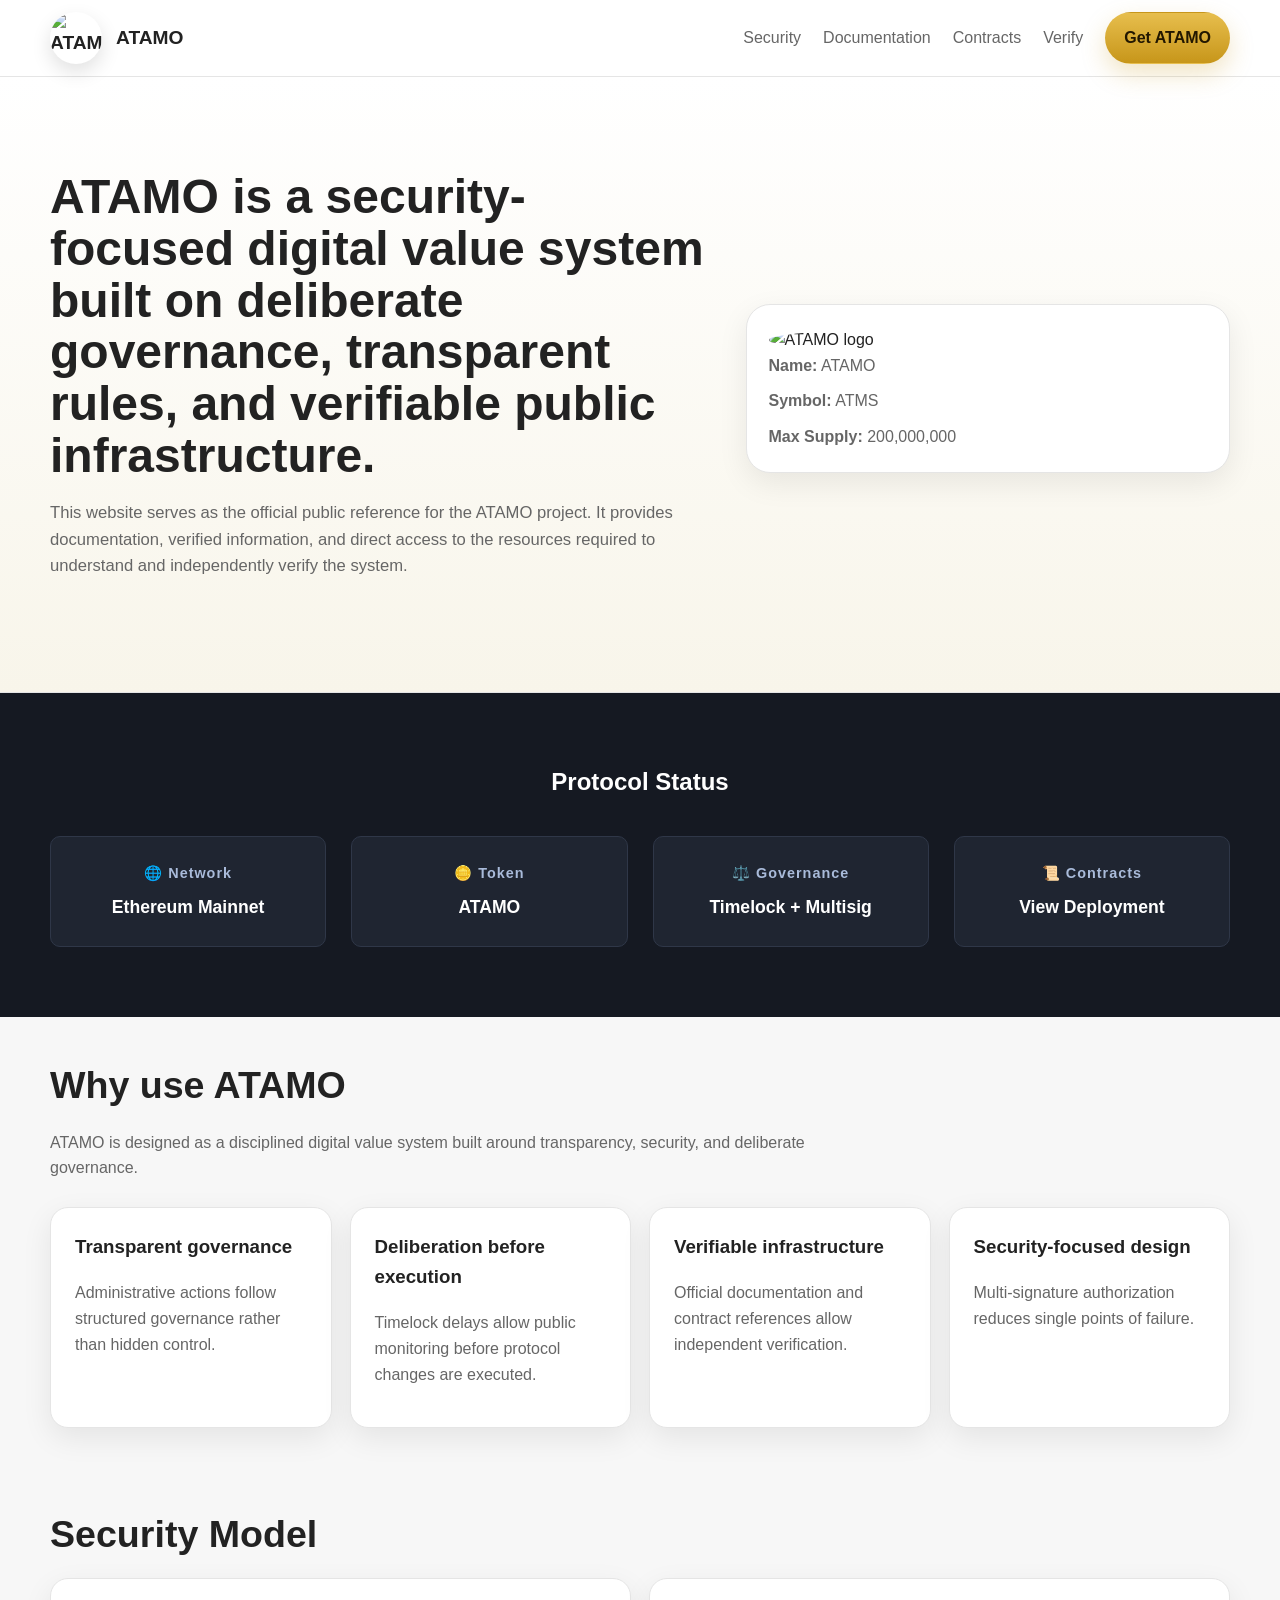
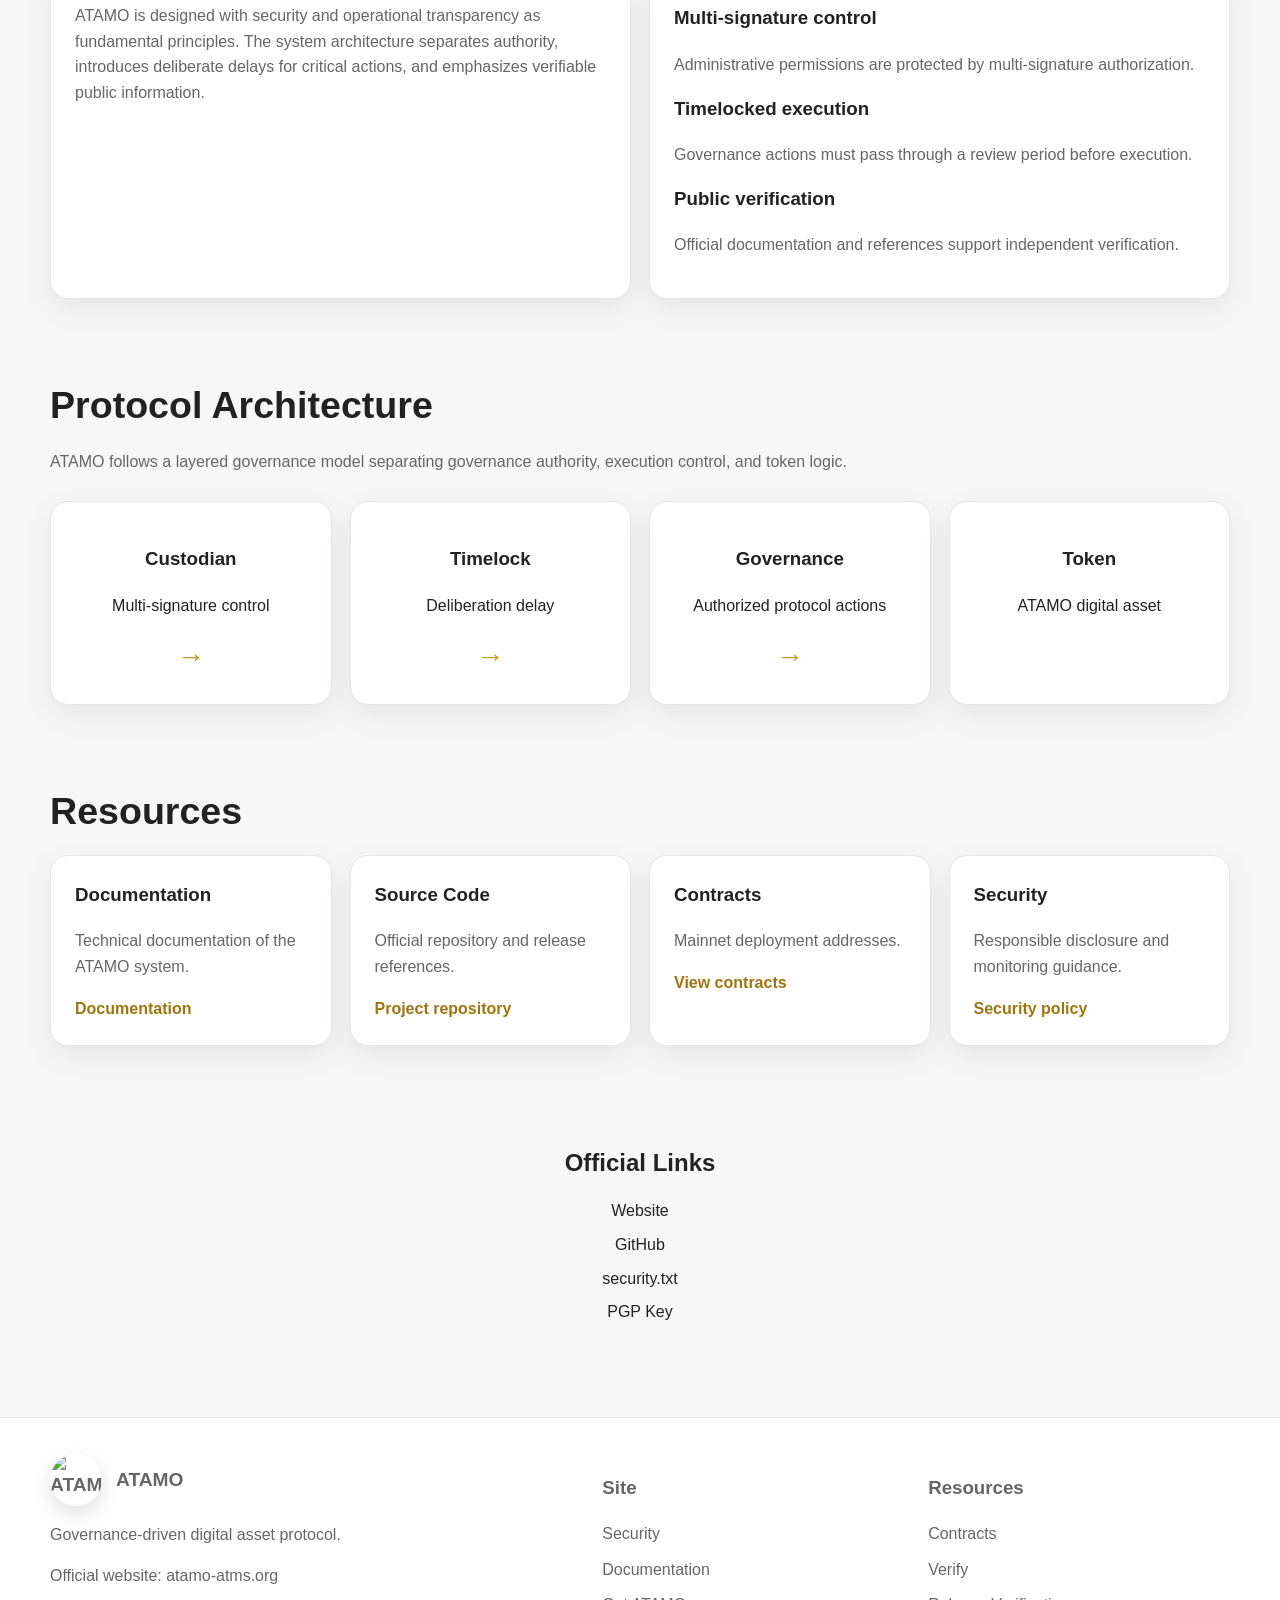
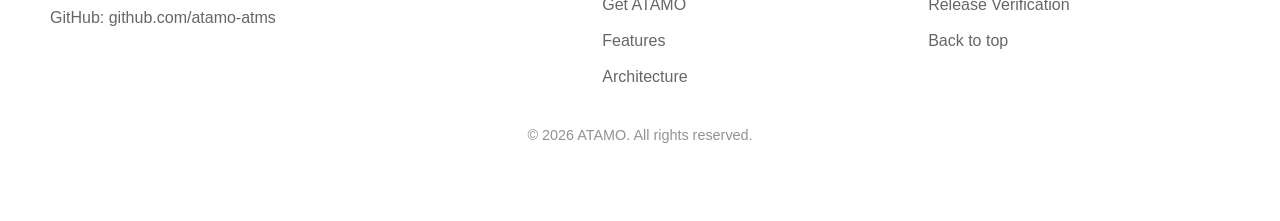
==== index.html @ f10fb877 "Update index.html" ====
<!DOCTYPE html>
<html lang="en">
<head>
  <meta charset="UTF-8">
  <meta name="viewport" content="width=device-width, initial-scale=1.0">
  <title>ATAMO | Peer-to-Peer Digital Value</title>
  <meta name="description" content="Official public reference website for the ATAMO project, including documentation, contracts, verification guidance, and security information.">
  <link rel="stylesheet" href="style.css">
</head>
<body id="top">

<header class="topbar">
  <div class="container nav">
    <a href="index.html" class="brand">
      <img src="logo.webP" alt="ATAMO logo">
      <span>ATAMO</span>
    </a>

    <nav class="nav-links">
      <a href="security.html">Security</a>
      <a href="documentation.html">Documentation</a>
      <a href="contracts.html">Contracts</a>
      <a href="verify.html">Verify</a>
      <a class="button button-primary" href="get-atamo.html">Get ATAMO</a>
    </nav>
  </div>
</header>

<main>

  <section class="hero">
    <div class="container hero-inner">

      <div>
        <h2>ATAMO is a security-focused digital value system built on deliberate governance, transparent rules, and verifiable public infrastructure.</h2>

        <p>
          This website serves as the official public reference for the ATAMO project. It provides documentation, verified information, and direct access to the resources required to understand and independently verify the system.
        </p>
      </div>

      <aside class="coin-panel">
        <img src="logo.webP" alt="ATAMO logo">
        <div class="coin-meta">
          <div><strong>Name:</strong> ATAMO</div>
          <div><strong>Symbol:</strong> ATMS</div>
          <div><strong>Max Supply:</strong> 200,000,000</div>
        </div>
      </aside>

    </div>
  </section>

  <section class="protocol-status">
    <div class="container">

      <h2>Protocol Status</h2>

      <div class="status-grid">
        <div class="status-item">
          <strong>🌐 Network</strong>
          <p>Ethereum Mainnet</p>
        </div>

        <div class="status-item">
          <strong>🪙 Token</strong>
          <p>ATAMO</p>
        </div>

        <div class="status-item">
          <strong>⚖️ Governance</strong>
          <p>Timelock + Multisig</p>
        </div>

        <div class="status-item">
          <strong>📜 Contracts</strong>
          <p><a href="contracts.html">View Deployment</a></p>
        </div>
      </div>

    </div>
  </section>

  <section id="features">
    <div class="container">

      <h2 class="section-title">Why use ATAMO</h2>

      <p class="section-sub">
        ATAMO is designed as a disciplined digital value system built around transparency, security, and deliberate governance.
      </p>

      <div class="feature-grid">

        <div class="card">
          <h3>Transparent governance</h3>
          <p>Administrative actions follow structured governance rather than hidden control.</p>
        </div>

        <div class="card">
          <h3>Deliberation before execution</h3>
          <p>Timelock delays allow public monitoring before protocol changes are executed.</p>
        </div>

        <div class="card">
          <h3>Verifiable infrastructure</h3>
          <p>Official documentation and contract references allow independent verification.</p>
        </div>

        <div class="card">
          <h3>Security-focused design</h3>
          <p>Multi-signature authorization reduces single points of failure.</p>
        </div>

      </div>

    </div>
  </section>

  <section id="security">
    <div class="container">

      <h2 class="section-title">Security Model</h2>

      <div class="split">

        <div class="card">
          <p class="section-sub">
            ATAMO is designed with security and operational transparency as fundamental principles. The system architecture separates authority, introduces deliberate delays for critical actions, and emphasizes verifiable public information.
          </p>
        </div>

        <div class="card">
          <h3>Multi-signature control</h3>
          <p>Administrative permissions are protected by multi-signature authorization.</p>

          <h3>Timelocked execution</h3>
          <p>Governance actions must pass through a review period before execution.</p>

          <h3>Public verification</h3>
          <p>Official documentation and references support independent verification.</p>
        </div>

      </div>

    </div>
  </section>

  <section id="architecture">
    <div class="container">

      <h2 class="section-title">Protocol Architecture</h2>

      <p class="section-sub">
        ATAMO follows a layered governance model separating governance authority, execution control, and token logic.
      </p>

      <div class="architecture">

        <div class="arch-box">
          <h3>Custodian</h3>
          <p>Multi-signature control</p>
          <div class="arrow">→</div>
        </div>

        <div class="arch-box">
          <h3>Timelock</h3>
          <p>Deliberation delay</p>
          <div class="arrow">→</div>
        </div>

        <div class="arch-box">
          <h3>Governance</h3>
          <p>Authorized protocol actions</p>
          <div class="arrow">→</div>
        </div>

        <div class="arch-box">
          <h3>Token</h3>
          <p>ATAMO digital asset</p>
        </div>

      </div>

    </div>
  </section>

  <section id="resources">
    <div class="container">

      <h2 class="section-title">Resources</h2>

      <div class="resources">

        <div class="card">
          <h3>Documentation</h3>
          <p>Technical documentation of the ATAMO system.</p>
          <a class="resource-link" href="documentation.html">Documentation</a>
        </div>

        <div class="card">
          <h3>Source Code</h3>
          <p>Official repository and release references.</p>
          <a class="resource-link" href="https://github.com/atamo-atms/atamo-project" target="_blank" rel="noopener noreferrer">Project repository</a>
        </div>

        <div class="card">
          <h3>Contracts</h3>
          <p>Mainnet deployment addresses.</p>
          <a class="resource-link" href="contracts.html">View contracts</a>
        </div>

        <div class="card">
          <h3>Security</h3>
          <p>Responsible disclosure and monitoring guidance.</p>
          <a class="resource-link" href="security.html">Security policy</a>
        </div>

      </div>

    </div>
  </section>

</main>

<section class="official-links">
  <div class="container">
    <h2>Official Links</h2>
    <ul>
      <li><a href="https://atamo-atms.org">Website</a></li>
      <li><a href="https://github.com/atamo-atms">GitHub</a></li>
      <li><a href="/.well-known/security.txt">security.txt</a></li>
      <li><a href="/.well-known/pgp-key.txt">PGP Key</a></li>
    </ul>
  </div>
</section>

<footer>
  <div class="container footer-grid">

    <div>
      <div class="brand">
        <img src="logo.webP" alt="ATAMO logo">
        <span>ATAMO</span>
      </div>

      <p>Governance-driven digital asset protocol.</p>

      <p>
        Official website:
        <a href="https://atamo-atms.org">atamo-atms.org</a>
      </p>

      <p>
        GitHub:
        <a href="https://github.com/atamo-atms">github.com/atamo-atms</a>
      </p>
    </div>

    <div>
      <h3>Site</h3>
      <div class="footer-links">
        <a href="#security">Security</a>
        <a href="documentation.html">Documentation</a>
        <a href="get-atamo.html">Get ATAMO</a>
        <a href="#features">Features</a>
        <a href="#architecture">Architecture</a>
      </div>
    </div>

    <div>
      <h3>Resources</h3>
      <div class="footer-links">
        <a href="contracts.html">Contracts</a>
        <a href="verify.html">Verify</a>
		<a href="release-verification.html">Release Verification</a>
        <a href="#top">Back to top</a>
      </div>
    </div>

  </div>

  <div class="footer-bottom">
    <p>© 2026 ATAMO. All rights reserved.</p>
  </div>
</footer>

</body>
</html>
---- style.css ----
:root{
  --bg:#f7f7f7;
  --surface:#ffffff;
  --surface-soft:#fcfaf3;
  --text:#222;
  --muted:#666;
  --line:#e5e5e5;
  --gold:#c7961a;
  --gold-dark:#9d7410;
  --gold-soft:#fff7df;
  --shadow:0 10px 30px rgba(0,0,0,0.08);
  --radius:18px;
  --max:1180px;
}

*{box-sizing:border-box}

html{
  scroll-behavior:smooth;
  scroll-padding-top:60px;
}

section[id]{
  scroll-margin-top:60px;
}

body{
  margin:0;
  font-family:Arial,Helvetica,sans-serif;
  background:var(--bg);
  color:var(--text);
  line-height:1.6;
}

a{text-decoration:none;color:inherit}
img{max-width:100%;display:block}

.container{
  width:min(100% - 32px,var(--max));
  margin:0 auto;
}

.topbar{
  background:#fff;
  border-bottom:1px solid var(--line);
  position:sticky;
  top:0;
  z-index:50;
}

.nav{
  min-height:76px;
  display:flex;
  align-items:center;
  justify-content:space-between;
  gap:24px;
}

.brand{
  display:flex;
  align-items:center;
  gap:14px;
  font-weight:700;
  font-size:1.2rem;
}

.brand img{
  width:52px;
  height:52px;
  border-radius:50%;
  object-fit:cover;
  box-shadow:0 8px 20px rgba(0,0,0,0.12);
  background:#fff;
}

.nav-links{
  display:flex;
  align-items:center;
  gap:22px;
  flex-wrap:wrap;
  color:var(--muted);
}

.nav-links a:hover{
  color:var(--gold-dark);
}

.button{
  display:inline-flex;
  align-items:center;
  justify-content:center;
  padding:12px 18px;
  border-radius:999px;
  font-weight:700;
  border:1px solid transparent;
}

.button-primary{
  background:linear-gradient(180deg,#e7be4d,var(--gold));
  color:#221700;
  box-shadow:0 10px 24px rgba(199,150,26,0.25);
}

.button-secondary{
  background:#fff;
  border:1px solid #d8d8d8;
  color:#333;
}

.hero{
  background:linear-gradient(180deg,#fff 0%,#f8f5ea 100%);
  border-bottom:1px solid var(--line);
}

.hero-inner{
  padding:56px 0 48px;
  display:grid;
  grid-template-columns:1.15fr 0.85fr;
  gap:40px;
  align-items:center;
}

.hero h1,
.hero h2{
  font-size:clamp(2rem,4vw,3rem);
  line-height:1.08;
  margin:0 0 18px;
}

.hero p{
  margin:0 0 26px;
  color:var(--muted);
  font-size:1.04rem;
}

.hero-actions{
  display:flex;
  gap:14px;
  flex-wrap:wrap;
}

.protocol-status{
  padding:70px 20px;
  background:#151922;
  text-align:center;
  color:#e8eefc;
}

.protocol-status h2{
  margin:0 0 10px;
  color:#ffffff;
}

.status-grid{
  display:grid;
  grid-template-columns:repeat(auto-fit,minmax(200px,1fr));
  gap:25px;
  margin-top:35px;
}

.status-item{
  padding:25px;
  background:#1f2531;
  border-radius:10px;
  border:1px solid #2f3748;
  transition:transform 0.2s ease;
}

.status-item strong{
  display:block;
  font-size:0.9rem;
  letter-spacing:1px;
  color:#a9bbda;
  margin-bottom:8px;
}

.status-item p{
  font-size:1.1rem;
  font-weight:600;
  color:#ffffff;
  margin:0;
}

.status-item a{
  color:#ffffff;
}

.status-item:hover{
  transform:translateY(-4px);
}

.coin-panel{
  background:var(--surface);
  border:1px solid var(--line);
  border-radius:24px;
  box-shadow:var(--shadow);
  padding:22px;
}

.coin-panel img{
  margin:auto;
  border-radius:50%;
}

.coin-meta{
  display:grid;
  gap:10px;
  color:var(--muted);
}

.page-hero{
  background:linear-gradient(180deg,#fff 0%,#f8f5ea 100%);
  border-bottom:1px solid var(--line);
}

.page-hero-inner{
  padding:52px 0 42px;
}

.eyebrow{
  display:inline-block;
  margin-bottom:12px;
  padding:6px 12px;
  background:var(--gold-soft);
  color:var(--gold-dark);
  border:1px solid #f0dd99;
  border-radius:999px;
  font-size:.9rem;
  font-weight:700;
}

.page-hero h1{
  font-size:clamp(2rem,4vw,3.2rem);
  line-height:1.08;
  margin:0 0 12px;
}

.page-hero p{
  margin:0;
  color:var(--muted);
  max-width:830px;
  font-size:1.04rem;
}

main section{
  padding:38px 0;
}

.section-title{
  font-size:clamp(1.55rem,3vw,2.35rem);
  margin:0 0 14px;
}

.section-sub{
  color:var(--muted);
  max-width:820px;
  margin:0 0 26px;
}

.grid{
  display:grid;
  gap:18px;
}

.grid-2{grid-template-columns:repeat(2,1fr)}
.grid-3{grid-template-columns:repeat(3,1fr)}
.grid-4{grid-template-columns:repeat(4,1fr)}

.feature-grid{
  display:grid;
  grid-template-columns:repeat(4,1fr);
  gap:18px;
}

.split{
  display:grid;
  grid-template-columns:1fr 1fr;
  gap:18px;
}

.resources{
  display:grid;
  grid-template-columns:repeat(4,1fr);
  gap:18px;
}

.resource-link{
  color:var(--gold-dark);
  font-weight:700;
}

.architecture{
  display:grid;
  grid-template-columns:repeat(4,1fr);
  gap:18px;
}

.arch-box{
  text-align:center;
  background:var(--surface);
  border:1px solid var(--line);
  padding:24px;
  border-radius:var(--radius);
  box-shadow:var(--shadow);
}

.arrow{
  text-align:center;
  font-size:28px;
  color:var(--gold);
  margin-top:10px;
}

.card{
  background:var(--surface);
  border:1px solid var(--line);
  border-radius:var(--radius);
  padding:24px;
  box-shadow:var(--shadow);
}

.card h2,
.card h3{
  margin-top:0;
}

.card p,
.card li{
  color:var(--muted);
}

.card ul{
  margin:0;
  padding-left:18px;
}

.kv{
  display:grid;
  gap:12px;
}

.kv-row{
  display:flex;
  justify-content:space-between;
  align-items:flex-start;
  gap:18px;
  padding:12px 0;
  border-bottom:1px solid var(--line);
}

.kv-row:last-child{
  border-bottom:0;
}

.code{
  font-family:Consolas,Monaco,monospace;
  background:#f1f1f1;
  border:1px solid #ddd;
  border-radius:8px;
  padding:3px 8px;
  color:#333;
  word-break:break-all;
}

.ref-link{
  color:var(--gold-dark);
  font-weight:700;
  text-decoration:none;
  word-break:break-all;
}

.ref-link:hover{
  text-decoration:underline;
}

.address-block{
  display:flex;
  flex-direction:column;
  gap:6px;
  align-items:flex-end;
  text-align:right;
}

.address-block .code{
  white-space:normal;
  overflow-wrap:anywhere;
}

.token-box{
  display:grid;
  gap:12px;
}

.token-row{
  display:flex;
  justify-content:space-between;
  align-items:flex-start;
  gap:18px;
  padding:12px 0;
  border-bottom:1px solid var(--line);
}

.token-row:last-child{
  border-bottom:0;
}

.token-value{
  text-align:right;
  max-width:62%;
  word-break:break-all;
}

.action-grid{
  display:grid;
  grid-template-columns:repeat(3,1fr);
  gap:18px;
}

.cta-row{
  display:flex;
  gap:14px;
  flex-wrap:wrap;
  margin-top:18px;
}

.warning-list{
  margin:0;
  padding-left:18px;
}

.warning-list li{
  margin-bottom:10px;
  color:var(--muted);
}

.notice{
  border-left:4px solid var(--gold);
  padding:14px 16px;
  background:var(--surface-soft);
  border-radius:12px;
  color:var(--muted);
}

.verify-panels{
  margin-bottom:24px;
}

.verify-panels .card ul{
  margin:0;
  padding-left:18px;
}

.verify-panels .card li{
  margin-bottom:10px;
}

.steps{
  display:grid;
  gap:16px;
  margin-top:24px;
}

.step{
  background:var(--surface);
  border:1px solid var(--line);
  border-radius:16px;
  padding:20px;
  box-shadow:var(--shadow);
}

.step strong{
  display:block;
  margin-bottom:8px;
  color:var(--text);
}

.official-links{
  padding:60px 20px;
  text-align:center;
}

.official-links h2{
  margin:0 0 16px;
}

.official-links ul{
  list-style:none;
  padding:0;
  margin:0;
}

.official-links li{
  margin:8px 0;
}

footer{
  padding:36px 0 60px;
  border-top:1px solid var(--line);
  background:#fff;
  color:var(--muted);
  margin-top:24px;
}

.footer-grid{
  display:grid;
  grid-template-columns:1.4fr .8fr .8fr;
  gap:24px;
}

.footer-links{
  display:grid;
  gap:10px;
}

.footer-bottom{
  text-align:center;
  padding-top:20px;
  font-size:0.9rem;
  opacity:0.7;
}

.small{
  font-size:.95rem;
}

@media (max-width:980px){
  .hero-inner,
  .feature-grid,
  .resources,
  .architecture,
  .grid-4,.grid-3,.grid-2,
  .split,
  .footer-grid,
  .action-grid{
    grid-template-columns:1fr 1fr;
  }
}

@media (max-width:760px){
  .nav{
    flex-direction:column;
    align-items:flex-start;
    padding:14px 0;
  }

  .nav-links{
    width:100%;
    justify-content:space-between;
  }

  .hero-inner,
  .feature-grid,
  .resources,
  .architecture,
  .grid-4,.grid-3,.grid-2,
  .split,
  .footer-grid,
  .action-grid{
    grid-template-columns:1fr;
  }

  .page-hero-inner{
    padding:38px 0 32px;
  }

  .hero-inner{
    padding:38px 0 32px;
  }

  .address-block,
  .token-value{
    align-items:flex-start;
    text-align:left;
    max-width:100%;
  }

  .token-row{
    flex-direction:column;
    gap:8px;
  }
}
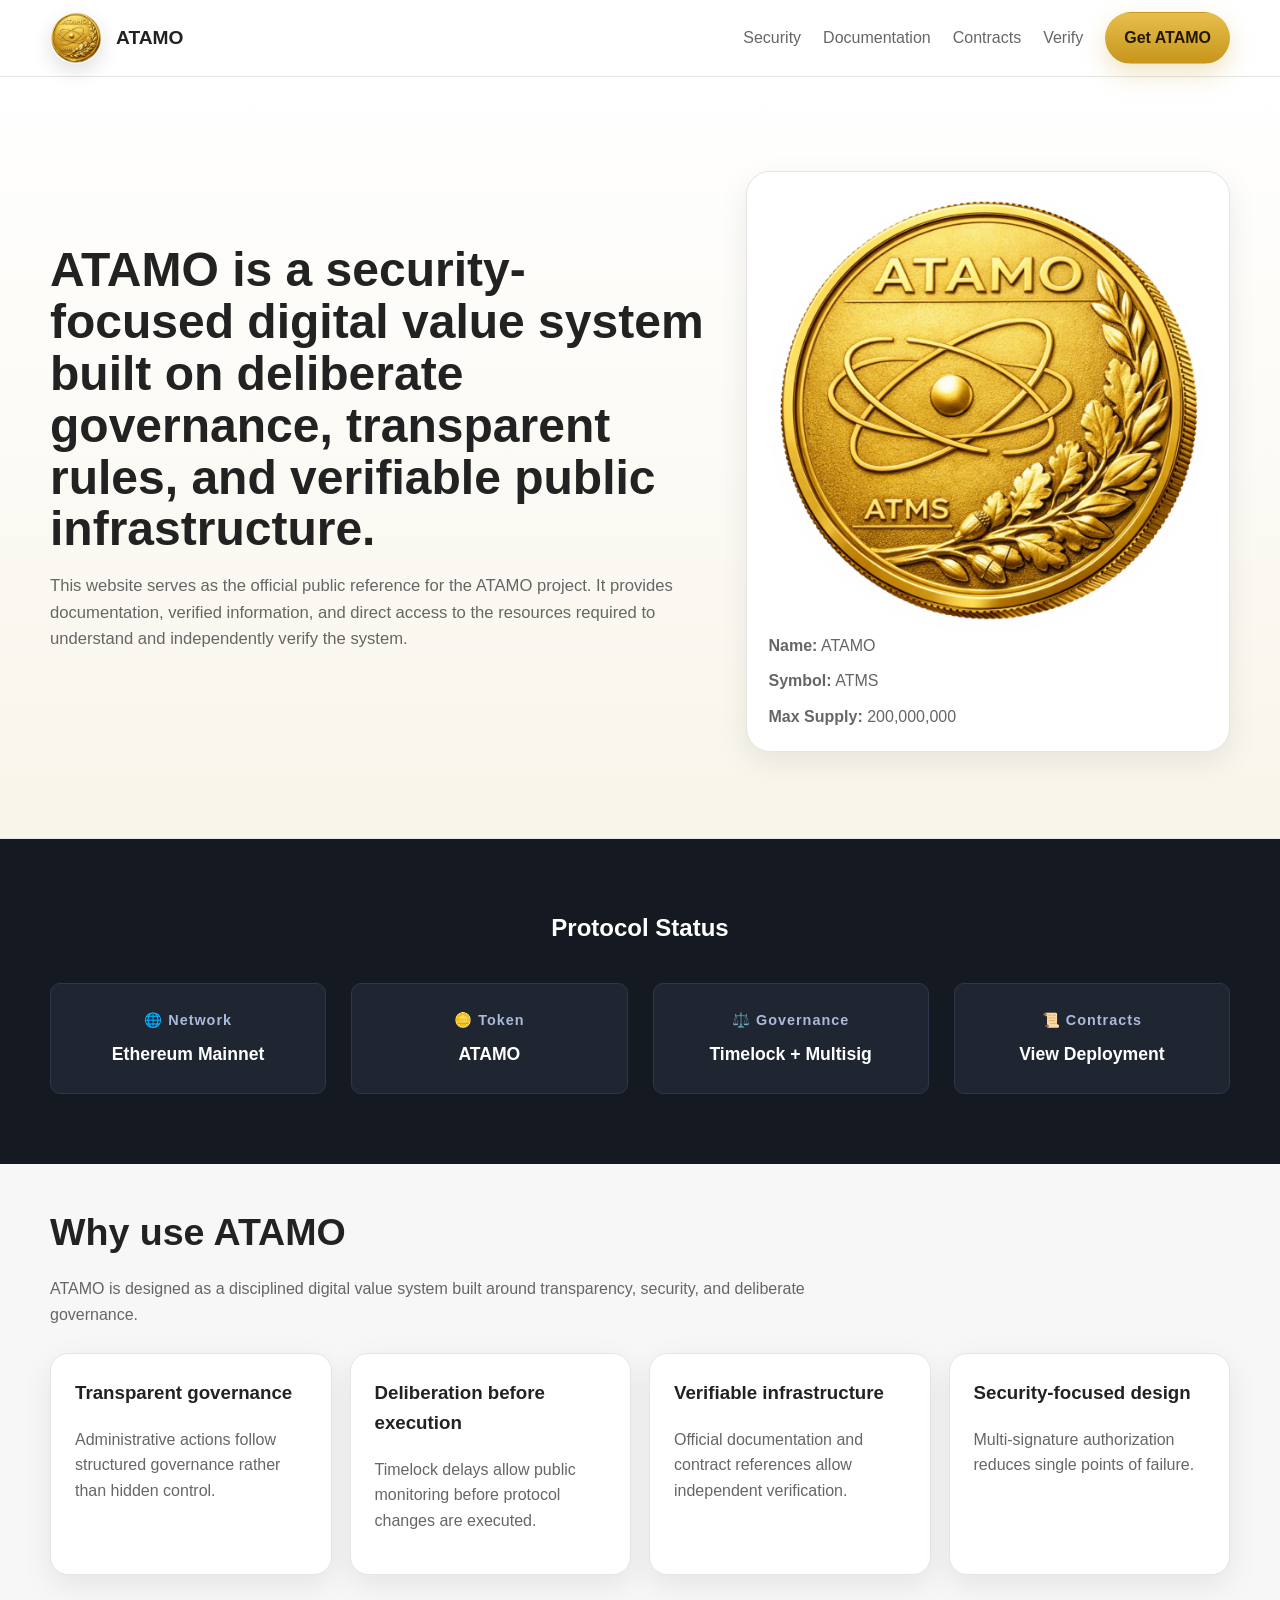
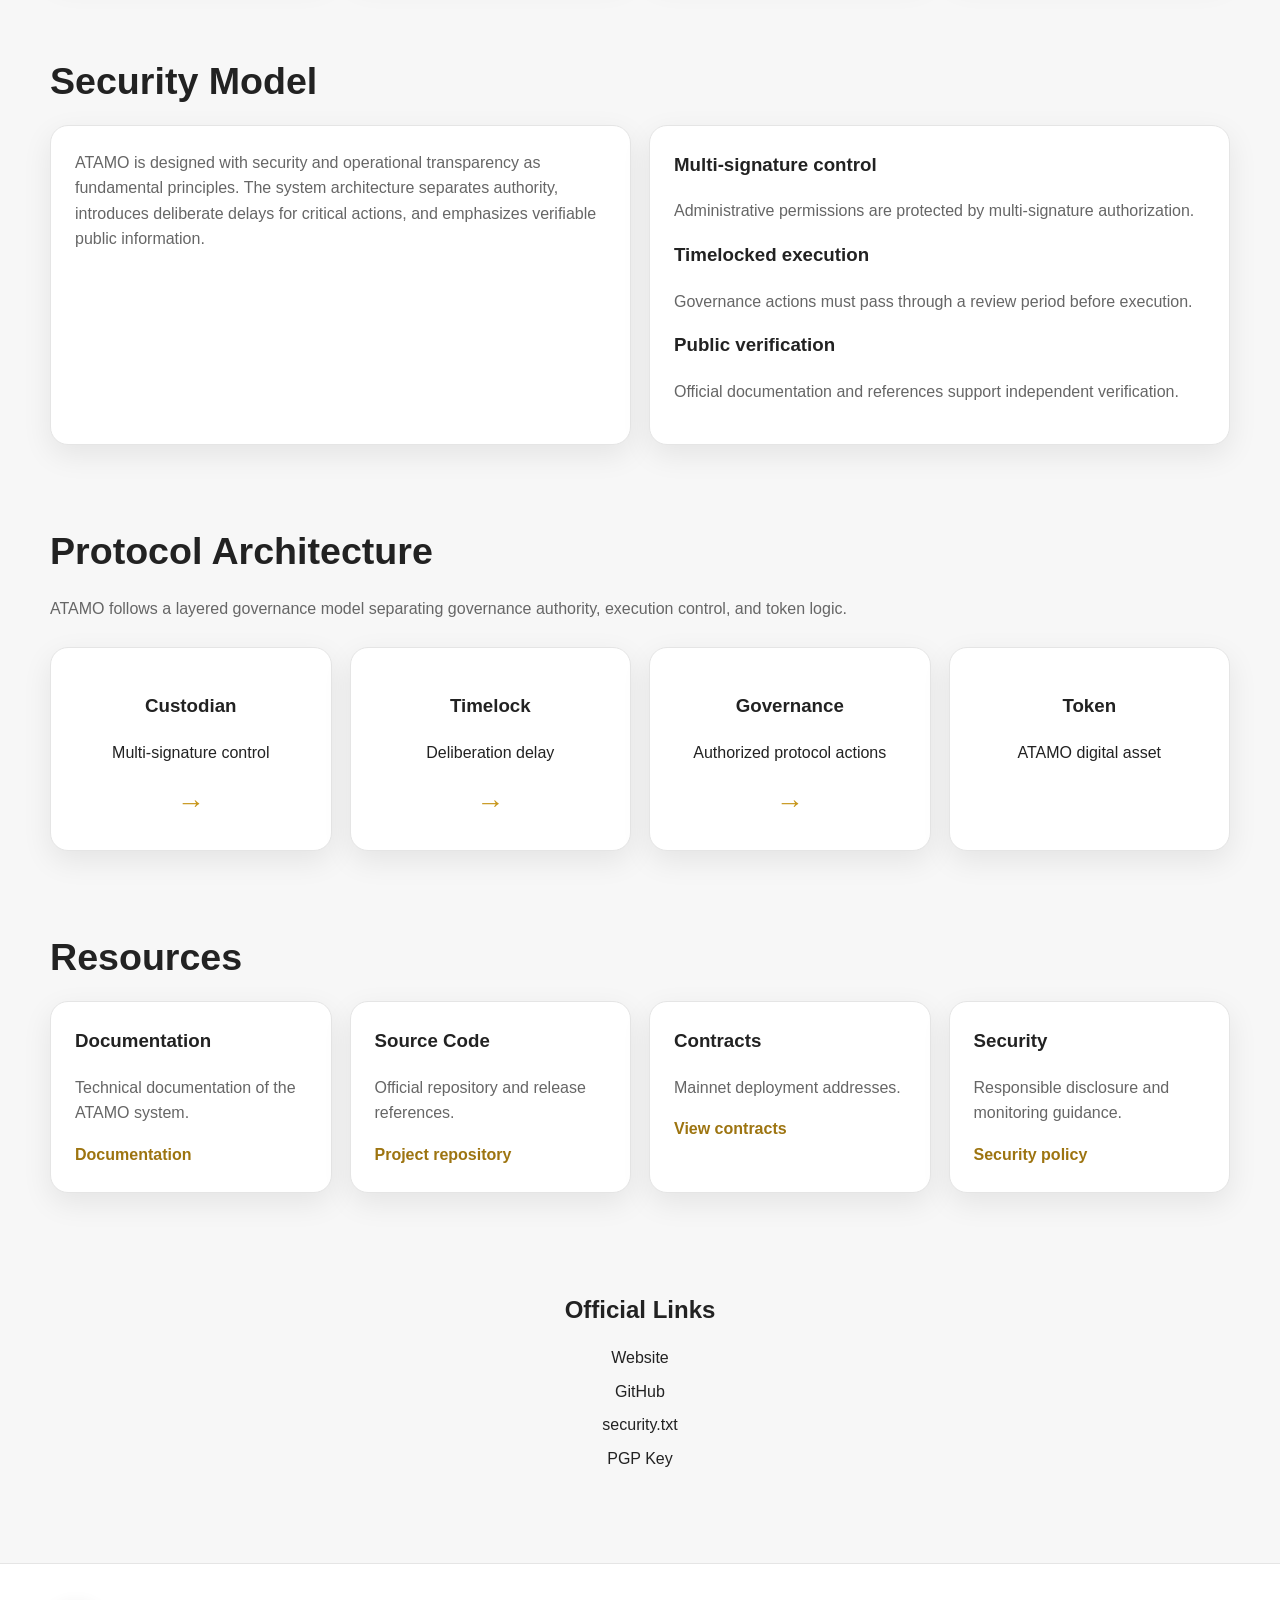
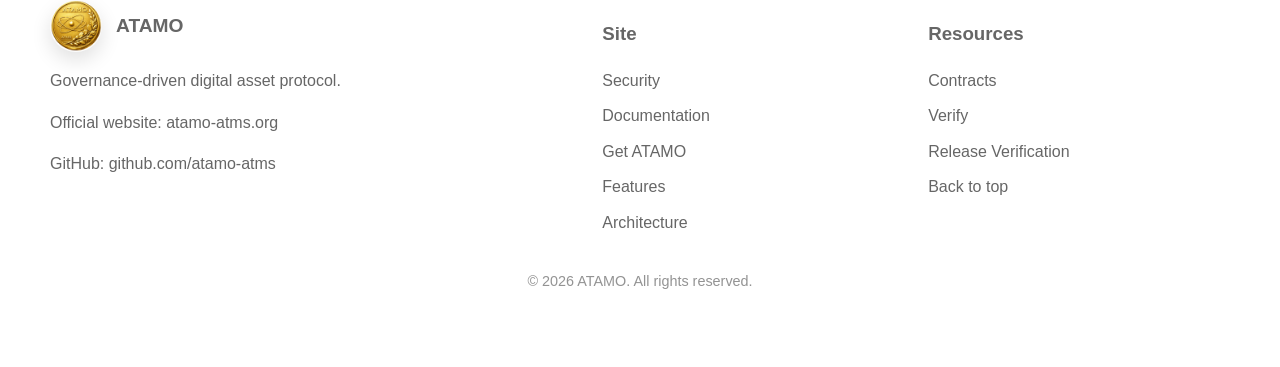
==== commit 8bbc4a84: "Update index.html" ====
--- a/index.html
+++ b/index.html
@@ -12,7 +12,7 @@
 <header class="topbar">
   <div class="container nav">
     <a href="index.html" class="brand">
-      <img src="logo.webP" alt="ATAMO logo">
+      <img src="logo.webp" alt="ATAMO logo">
       <span>ATAMO</span>
     </a>
 
@@ -40,7 +40,7 @@
       </div>
 
       <aside class="coin-panel">
-        <img src="logo.webP" alt="ATAMO logo">
+        <img src="logo.webp" alt="ATAMO logo">
         <div class="coin-meta">
           <div><strong>Name:</strong> ATAMO</div>
           <div><strong>Symbol:</strong> ATMS</div>
@@ -240,7 +240,7 @@
 
     <div>
       <div class="brand">
-        <img src="logo.webP" alt="ATAMO logo">
+        <img src="logo.webp" alt="ATAMO logo">
         <span>ATAMO</span>
       </div>
 
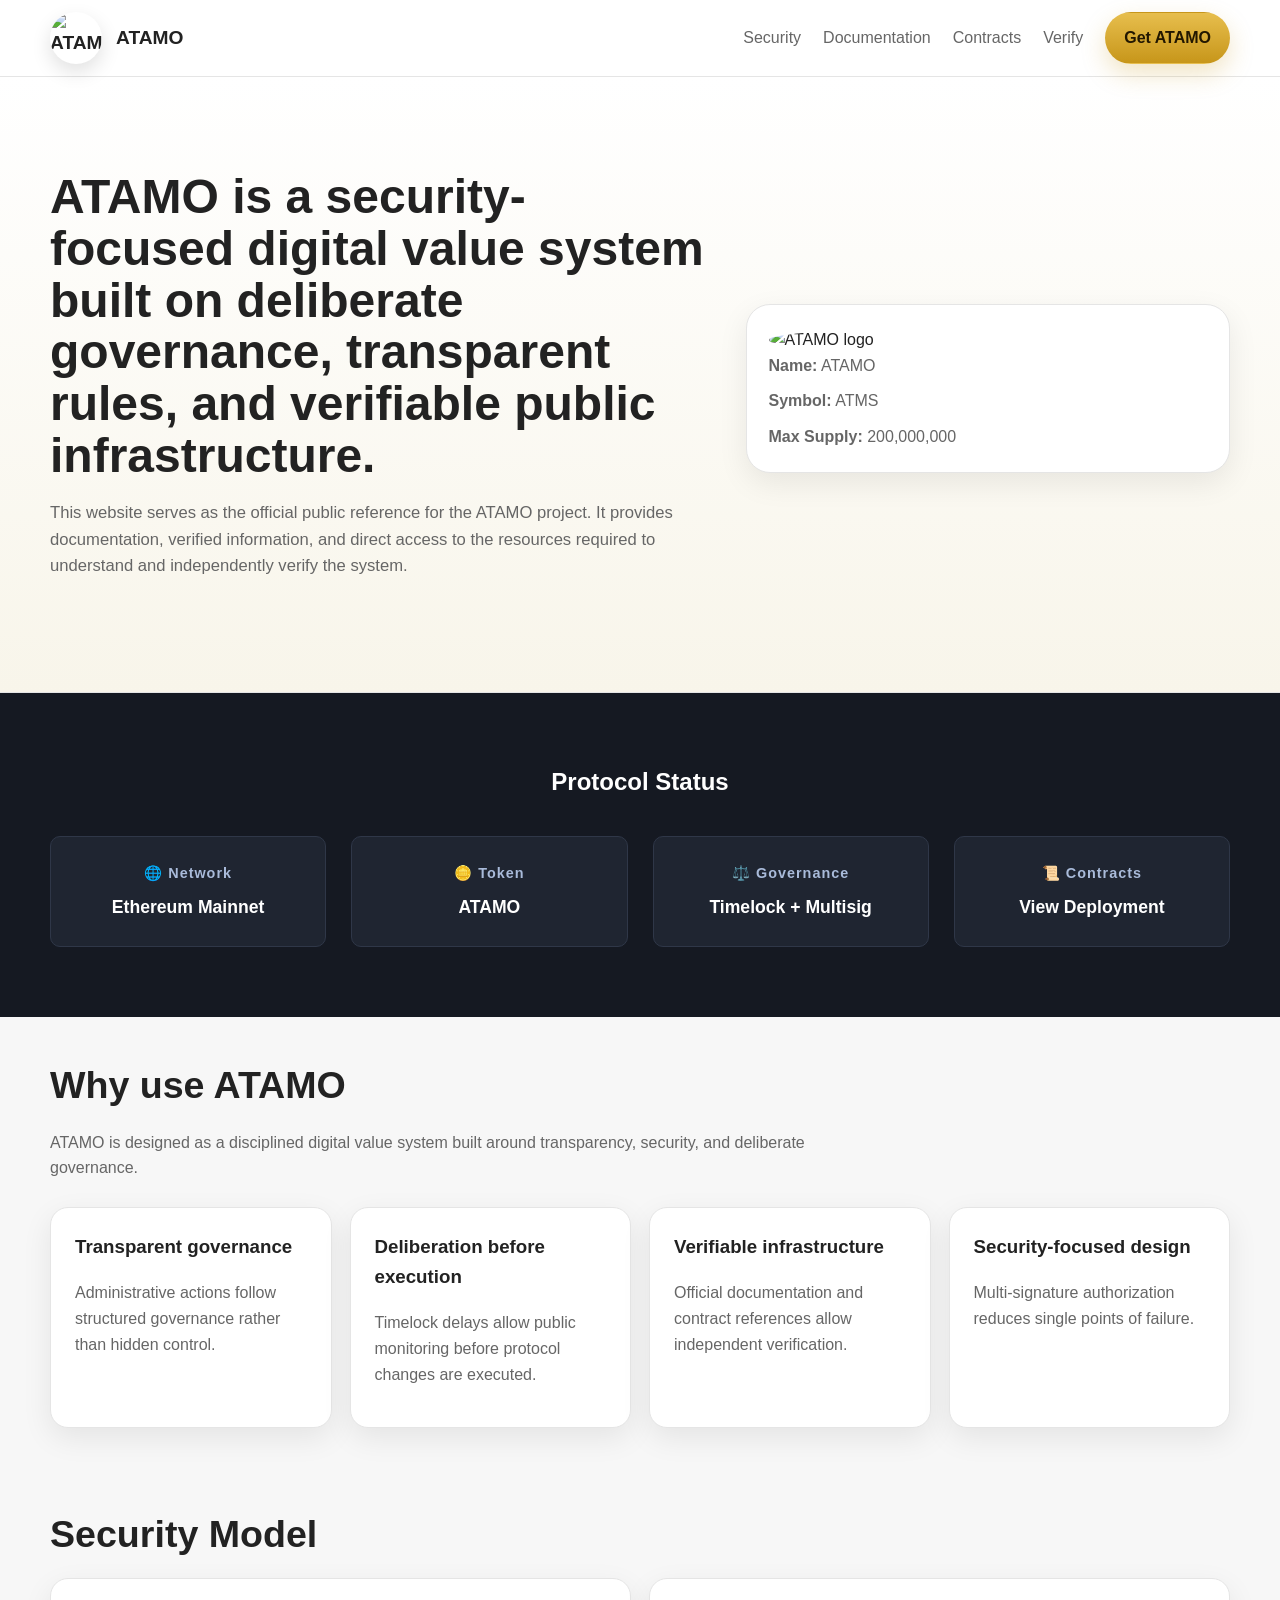
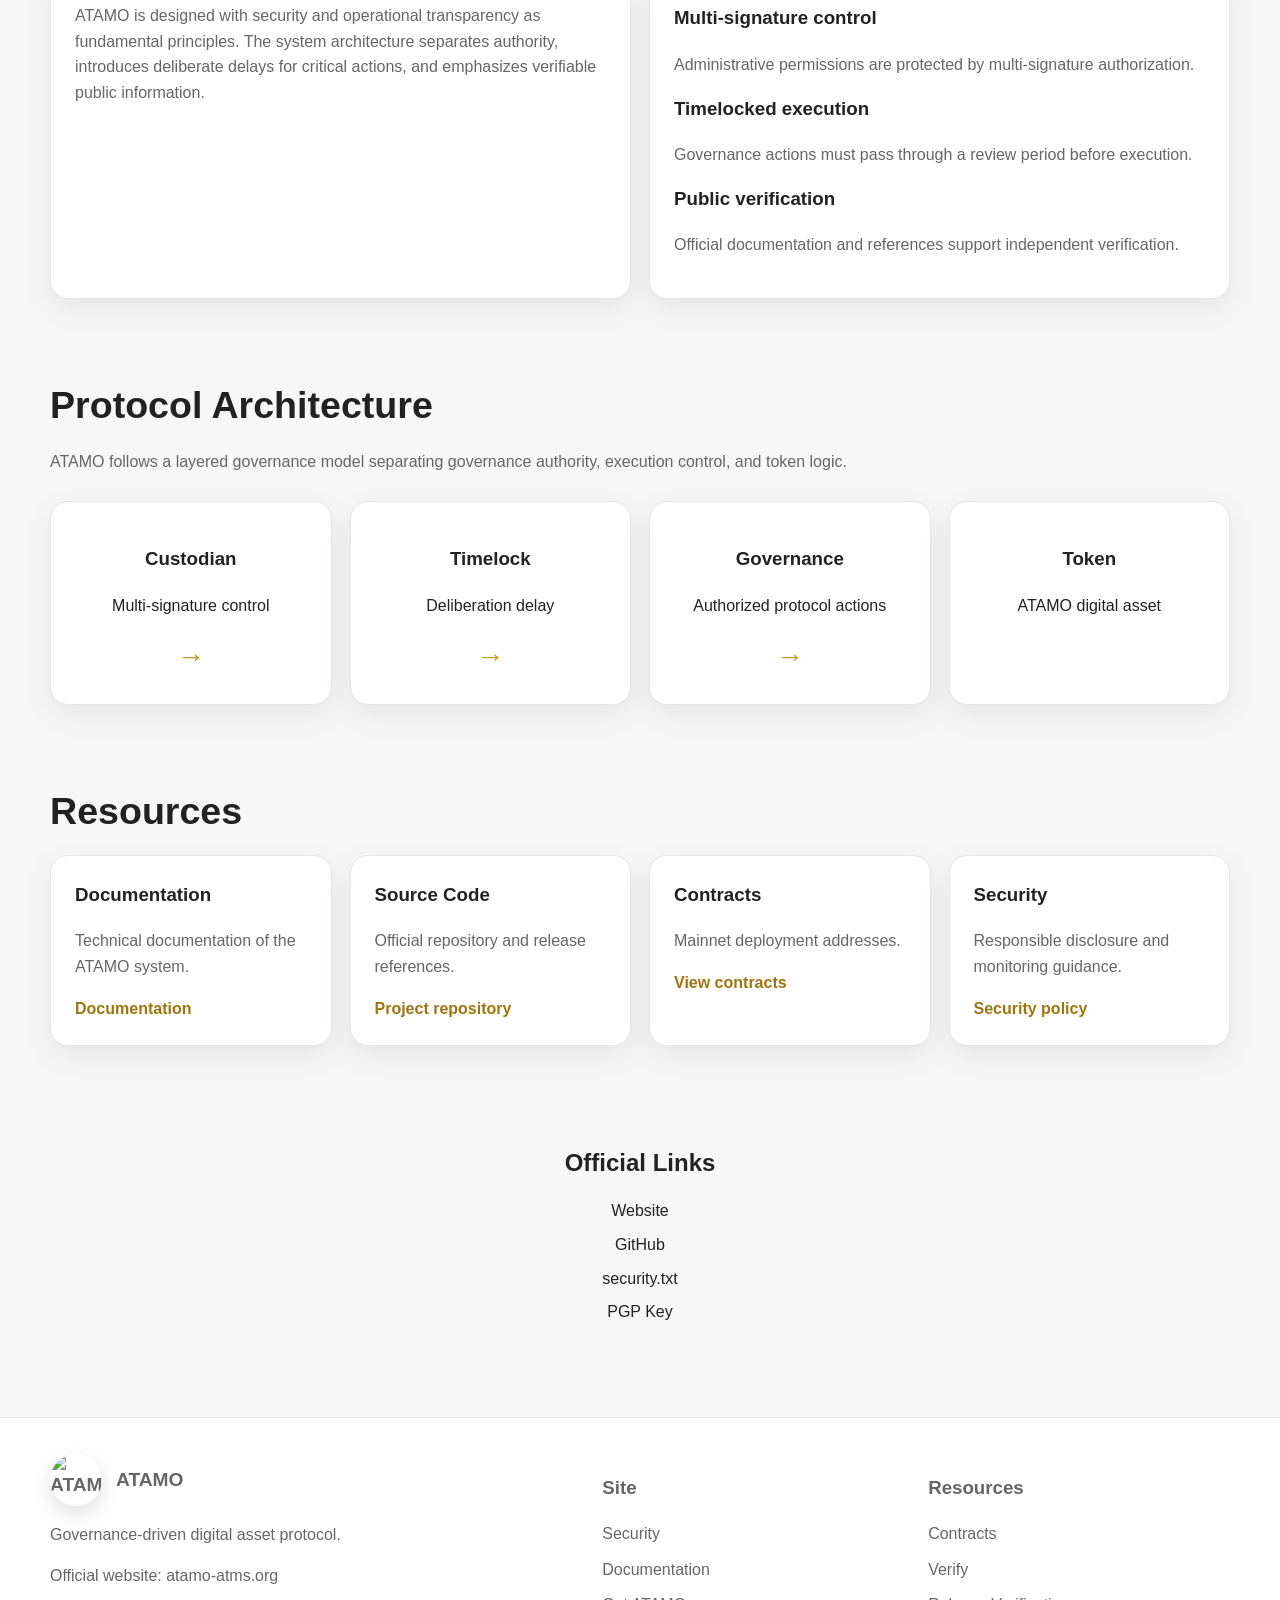
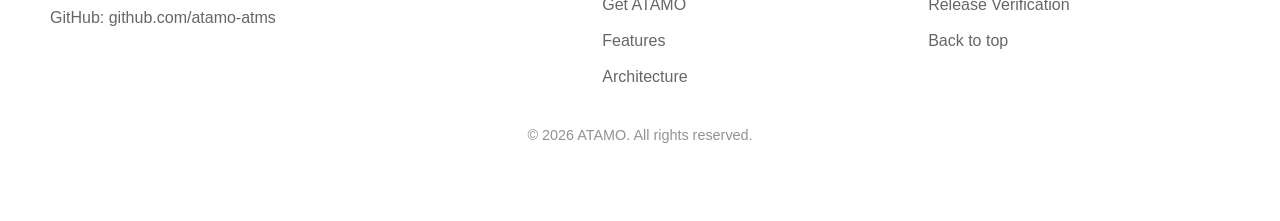
==== commit fd80466e: "Update index.html" ====
--- a/index.html
+++ b/index.html
@@ -12,7 +12,7 @@
 <header class="topbar">
   <div class="container nav">
     <a href="index.html" class="brand">
-      <img src="logo.webp" alt="ATAMO logo">
+      <img src="logo.png" alt="ATAMO logo">
       <span>ATAMO</span>
     </a>
 
@@ -40,7 +40,7 @@
       </div>
 
       <aside class="coin-panel">
-        <img src="logo.webp" alt="ATAMO logo">
+        <img src="logo.png" alt="ATAMO logo">
         <div class="coin-meta">
           <div><strong>Name:</strong> ATAMO</div>
           <div><strong>Symbol:</strong> ATMS</div>
@@ -240,7 +240,7 @@
 
     <div>
       <div class="brand">
-        <img src="logo.webp" alt="ATAMO logo">
+        <img src="logo.png" alt="ATAMO logo">
         <span>ATAMO</span>
       </div>
 
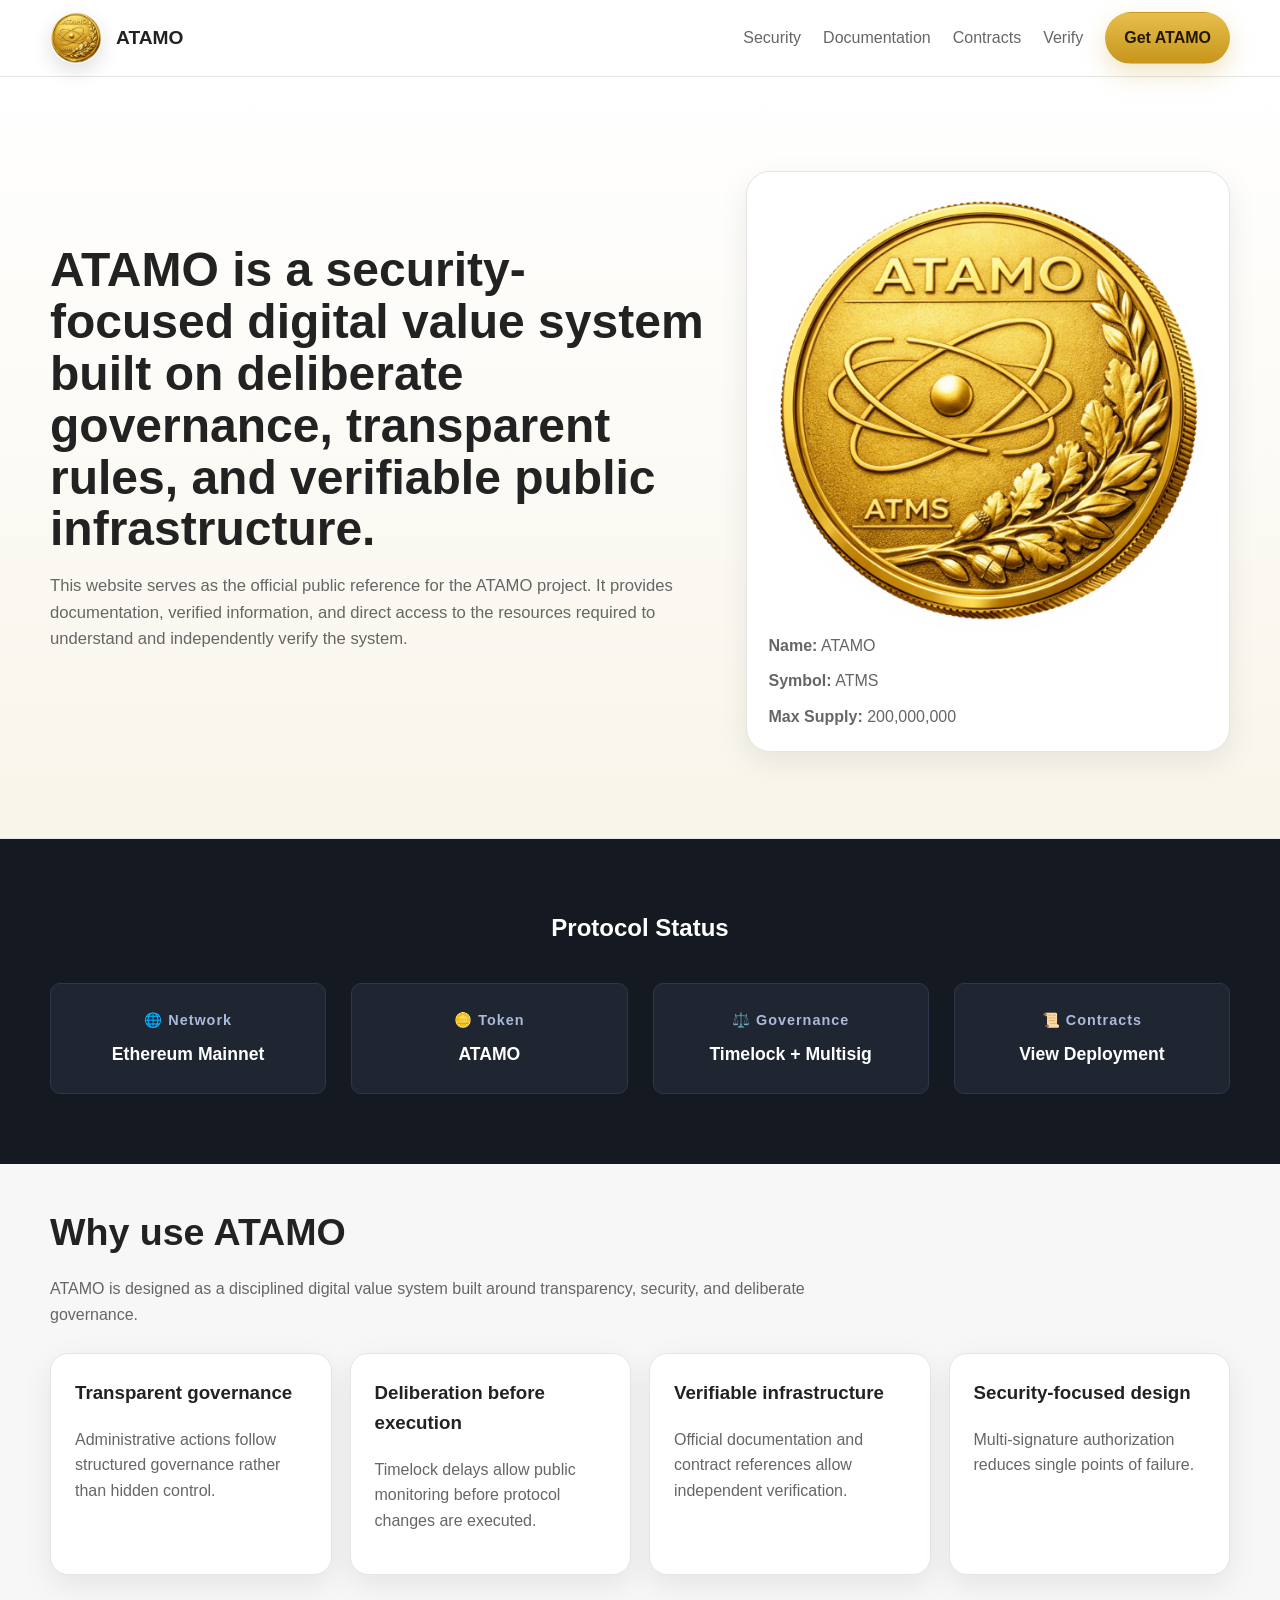
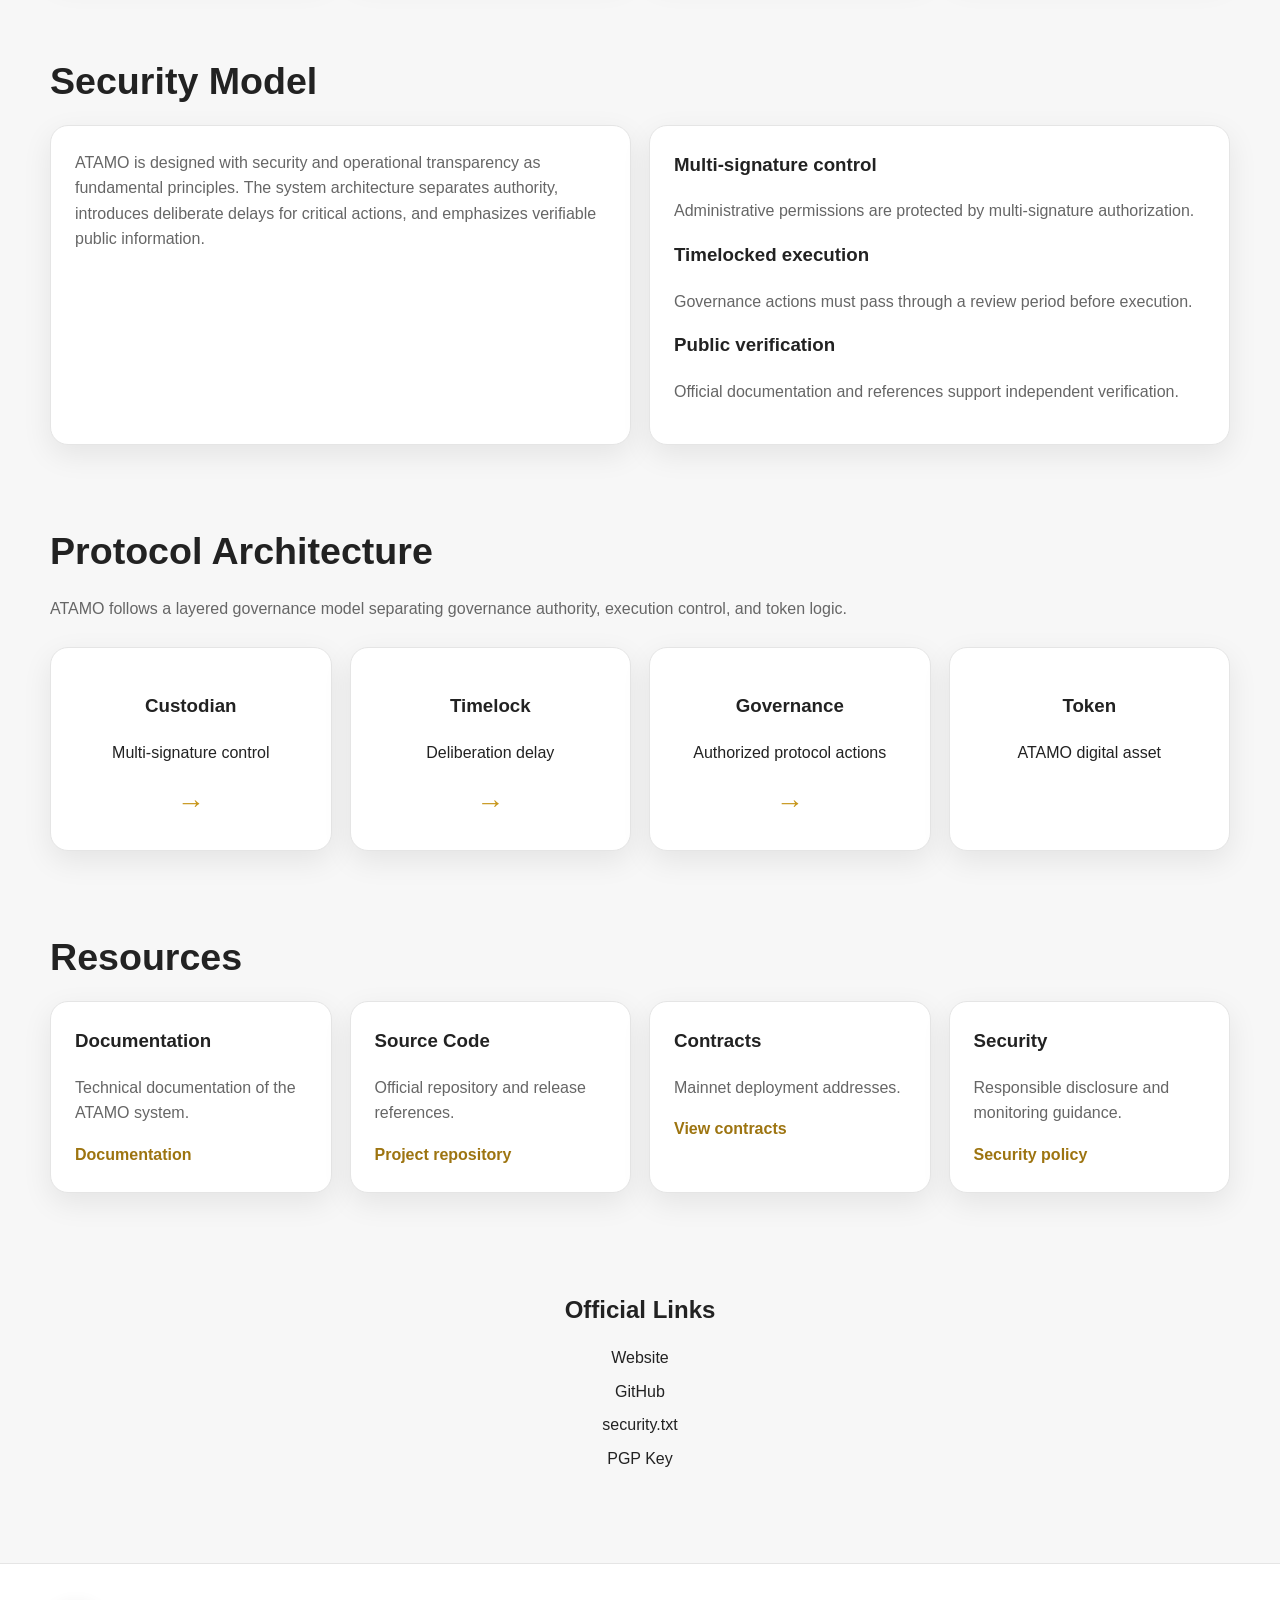
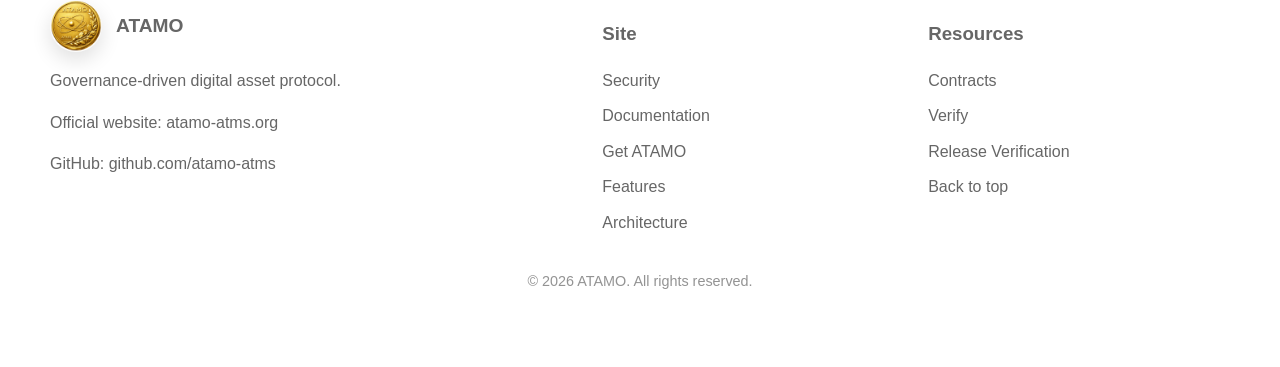
==== commit 15526bca: "Update index.html" ====
--- a/index.html
+++ b/index.html
@@ -12,7 +12,7 @@
 <header class="topbar">
   <div class="container nav">
     <a href="index.html" class="brand">
-      <img src="logo.png" alt="ATAMO logo">
+      <img src="logo.webp" alt="ATAMO logo">
       <span>ATAMO</span>
     </a>
 
@@ -40,7 +40,7 @@
       </div>
 
       <aside class="coin-panel">
-        <img src="logo.png" alt="ATAMO logo">
+        <img src="logo.webp" alt="ATAMO logo">
         <div class="coin-meta">
           <div><strong>Name:</strong> ATAMO</div>
           <div><strong>Symbol:</strong> ATMS</div>
@@ -240,7 +240,7 @@
 
     <div>
       <div class="brand">
-        <img src="logo.png" alt="ATAMO logo">
+        <img src="logo.webp" alt="ATAMO logo">
         <span>ATAMO</span>
       </div>
 
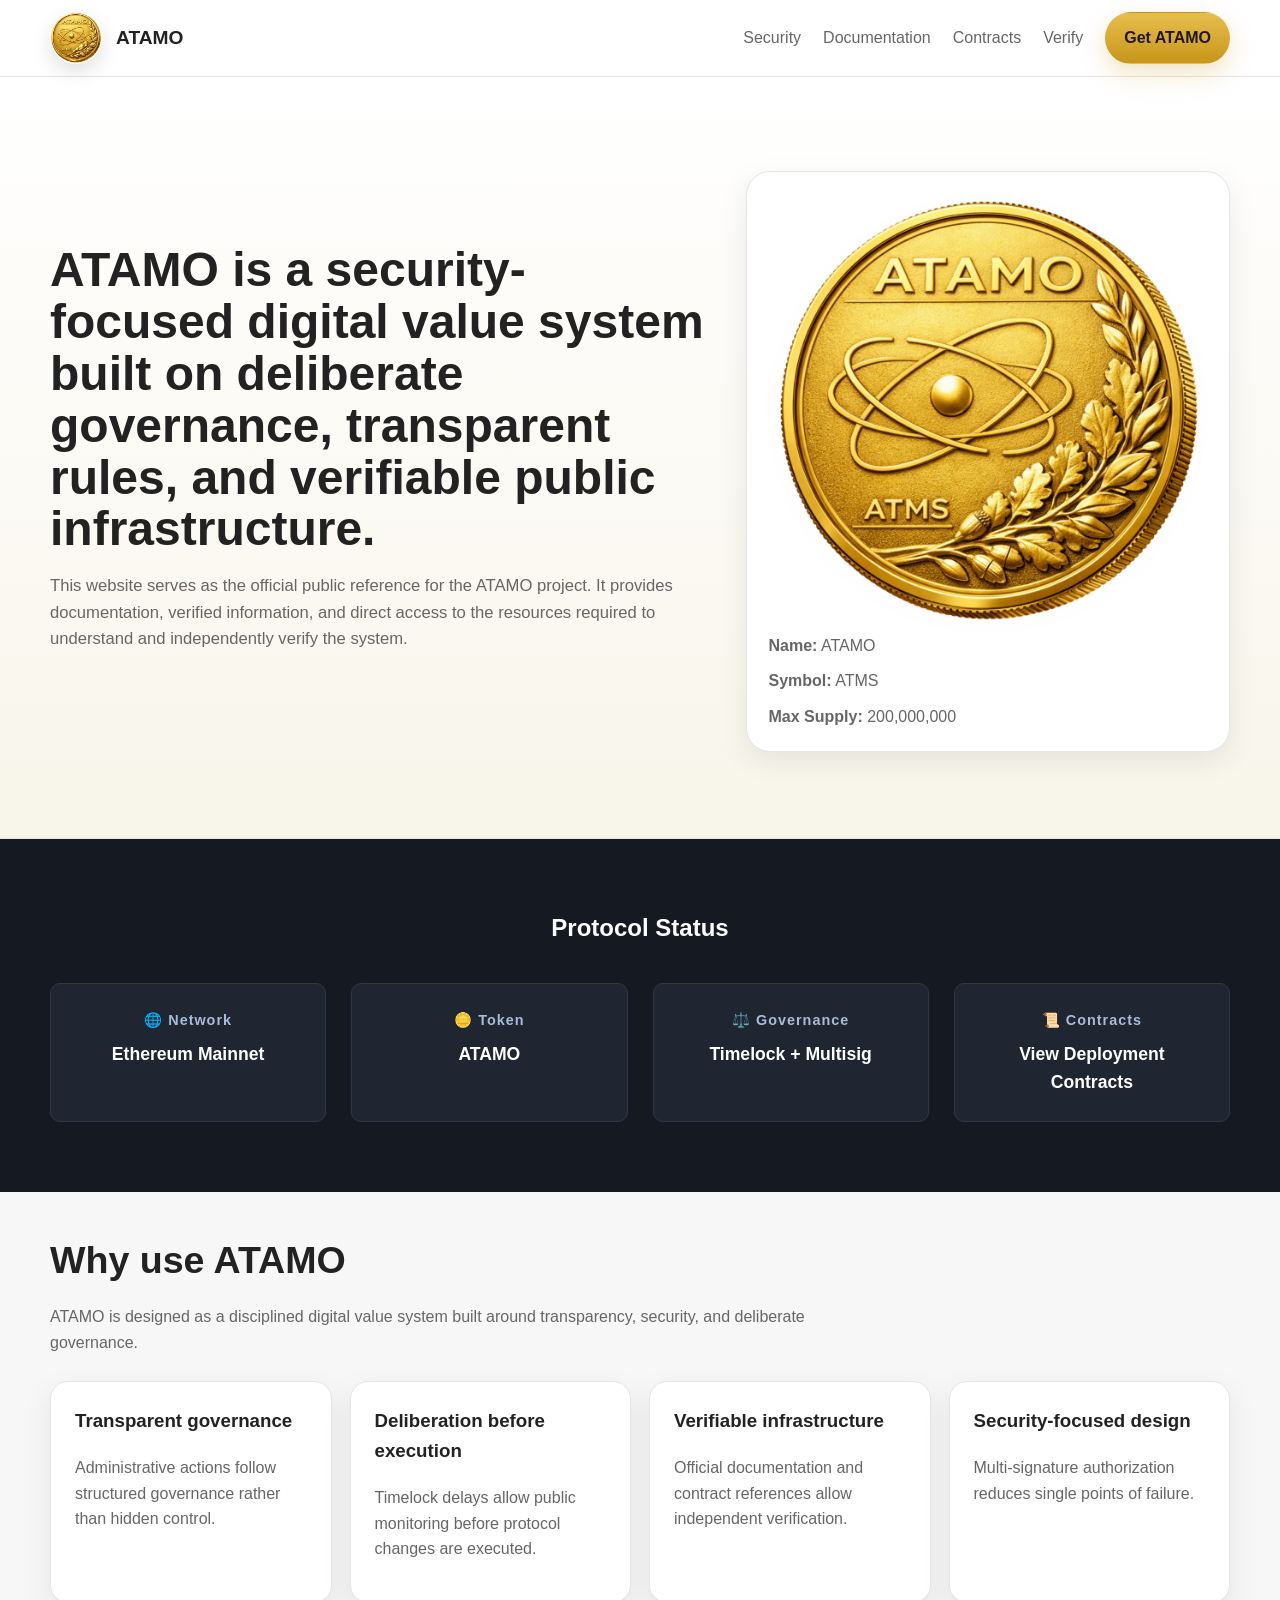
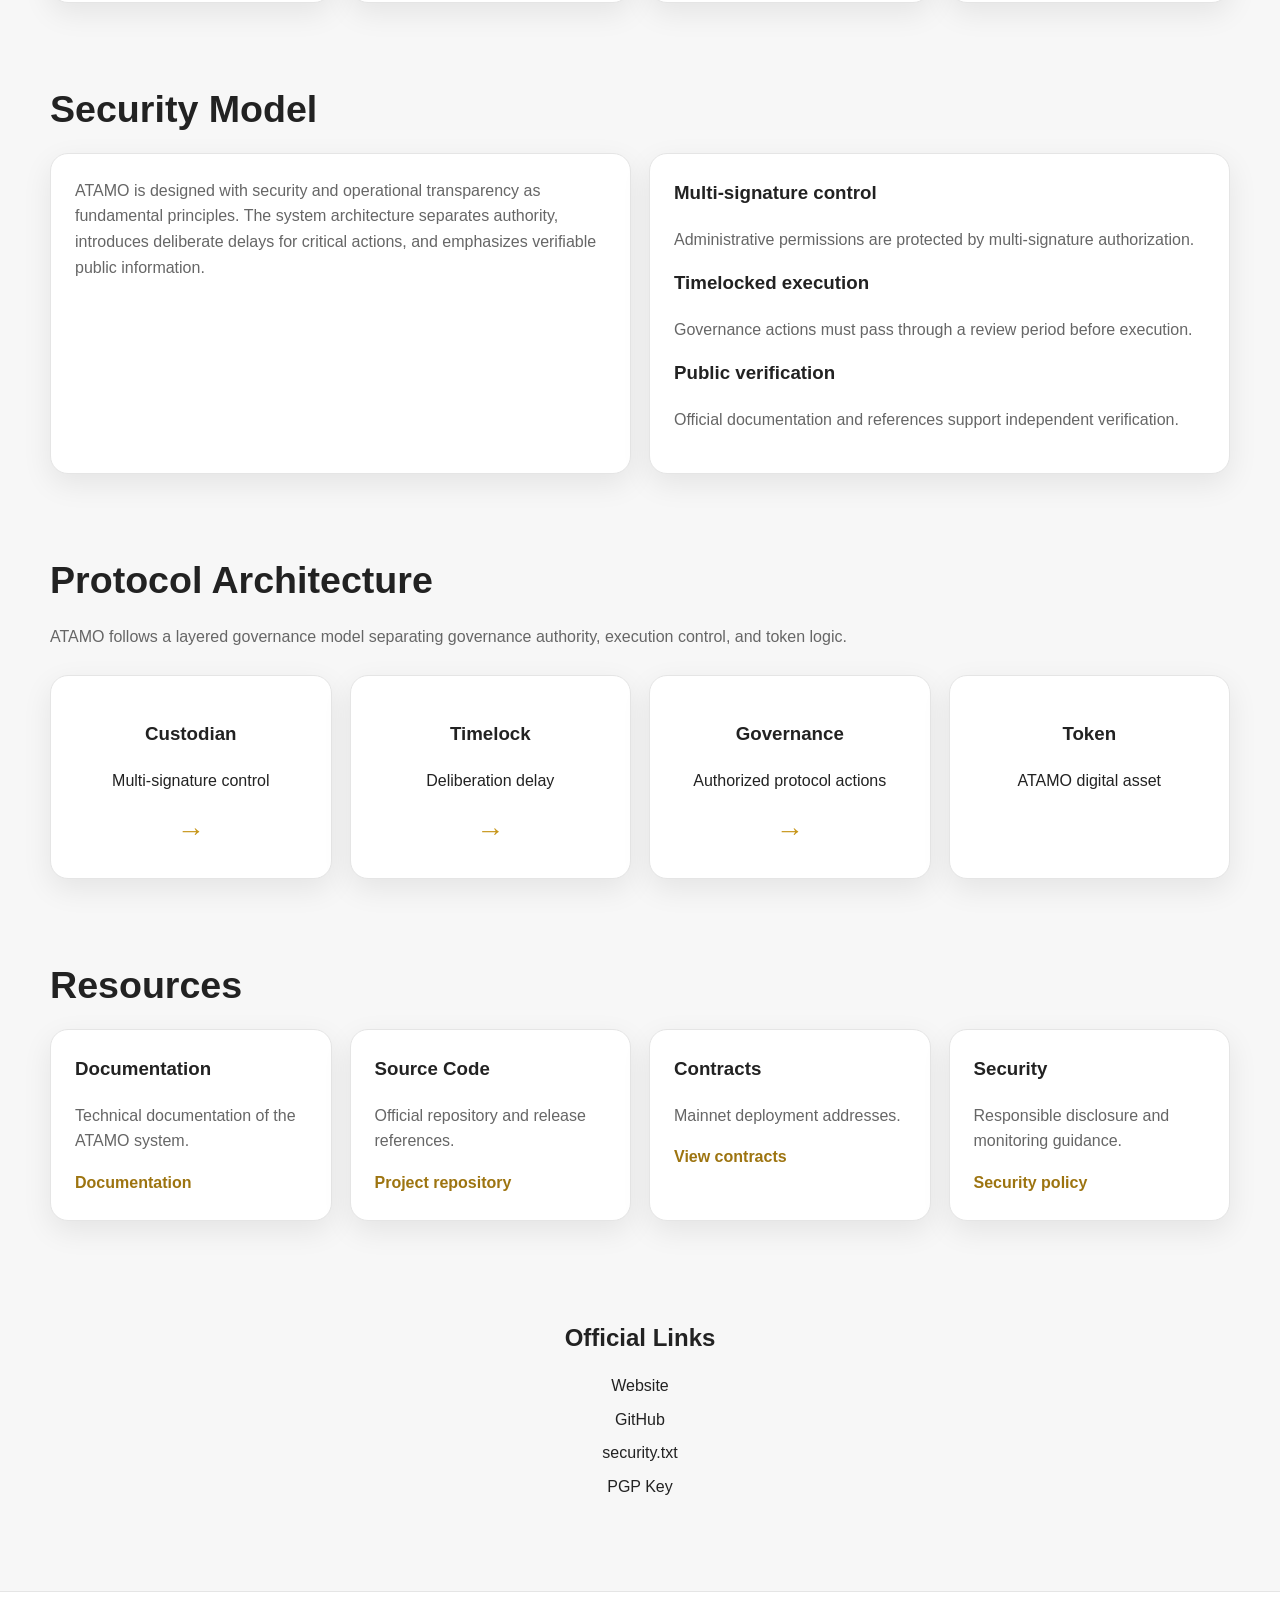
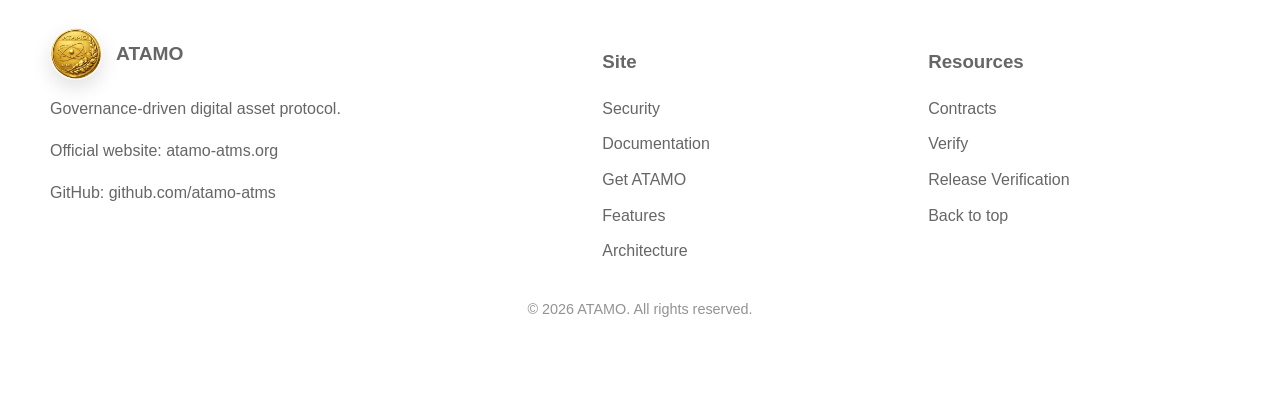
==== commit 9eded477: "Update index.html" ====
--- a/index.html
+++ b/index.html
@@ -40,7 +40,7 @@
       </div>
 
       <aside class="coin-panel">
-        <img src="logo.webp" alt="ATAMO logo">
+        <img src="logo_main.webp" alt="ATAMO logo">
         <div class="coin-meta">
           <div><strong>Name:</strong> ATAMO</div>
           <div><strong>Symbol:</strong> ATMS</div>
@@ -74,7 +74,7 @@
 
         <div class="status-item">
           <strong>📜 Contracts</strong>
-          <p><a href="contracts.html">View Deployment</a></p>
+          <p><a href="contracts.html">View Deployment Contracts</a></p>
         </div>
       </div>
 
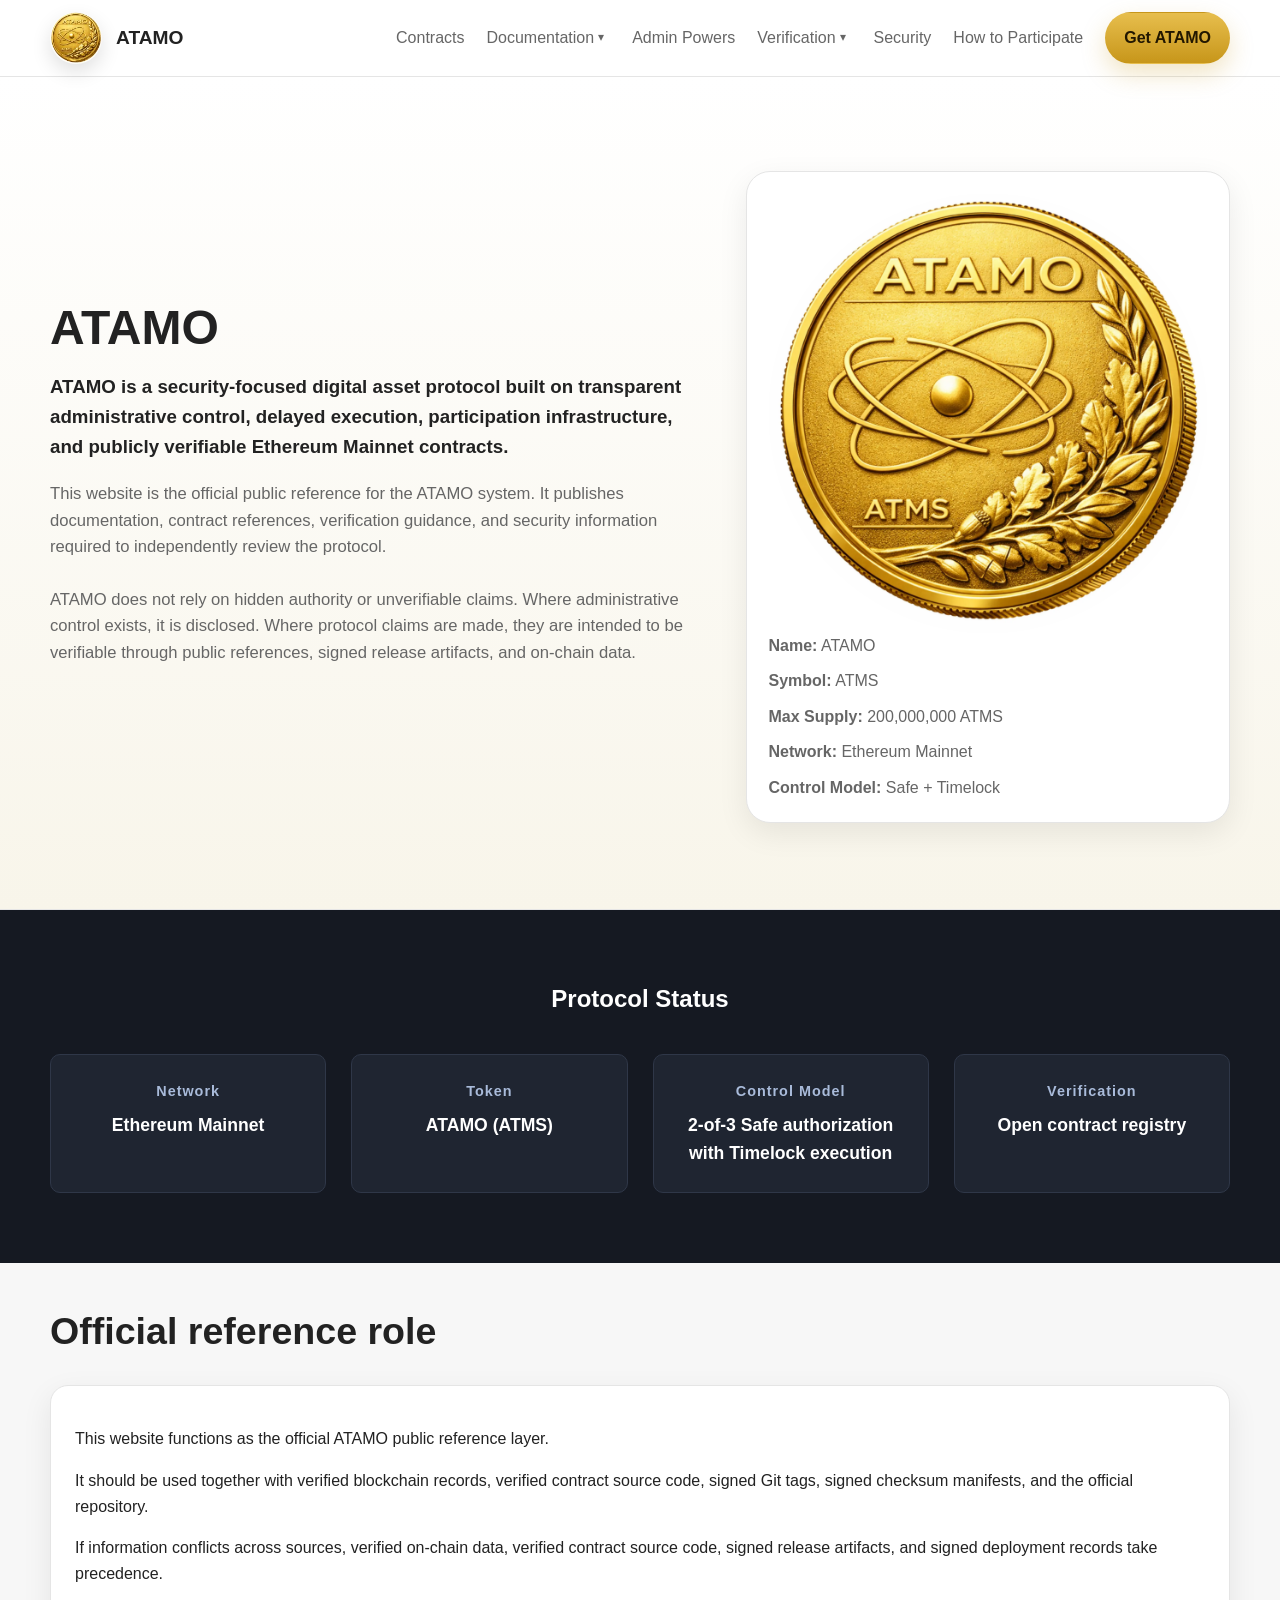
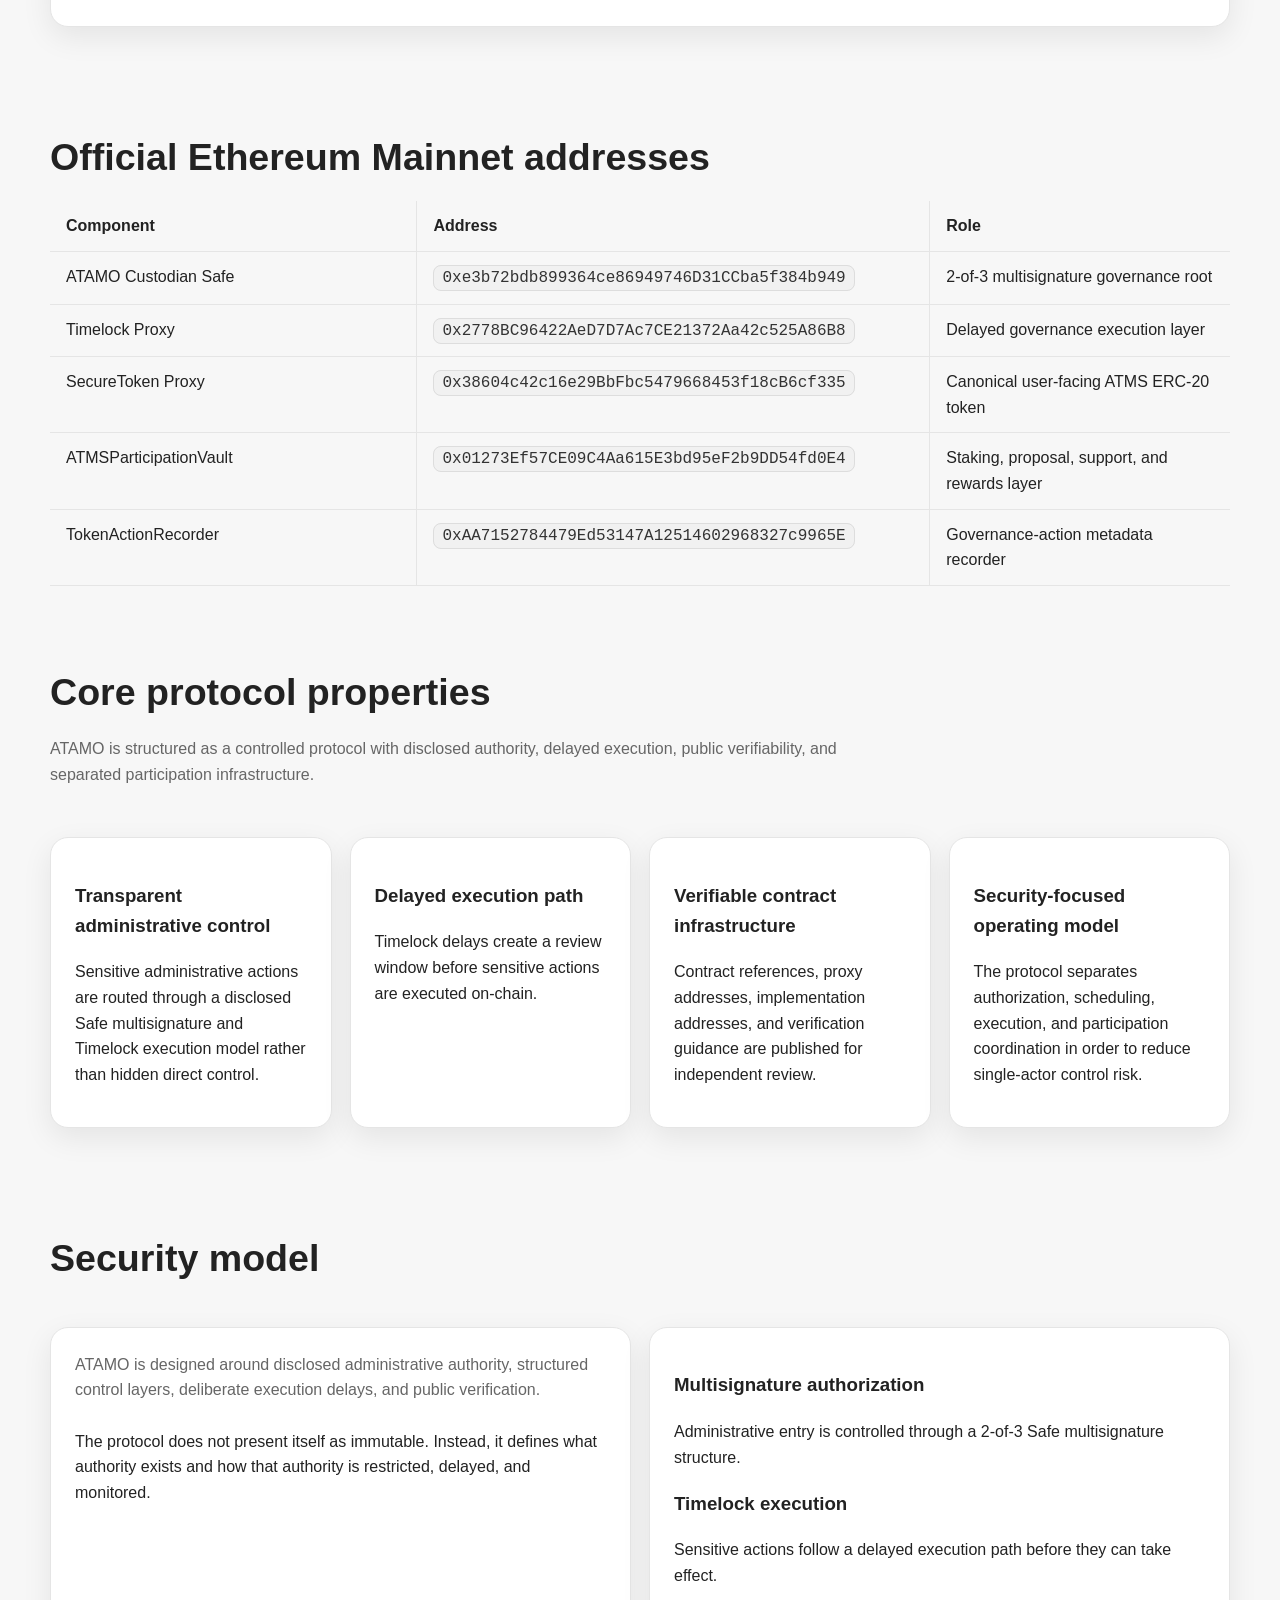
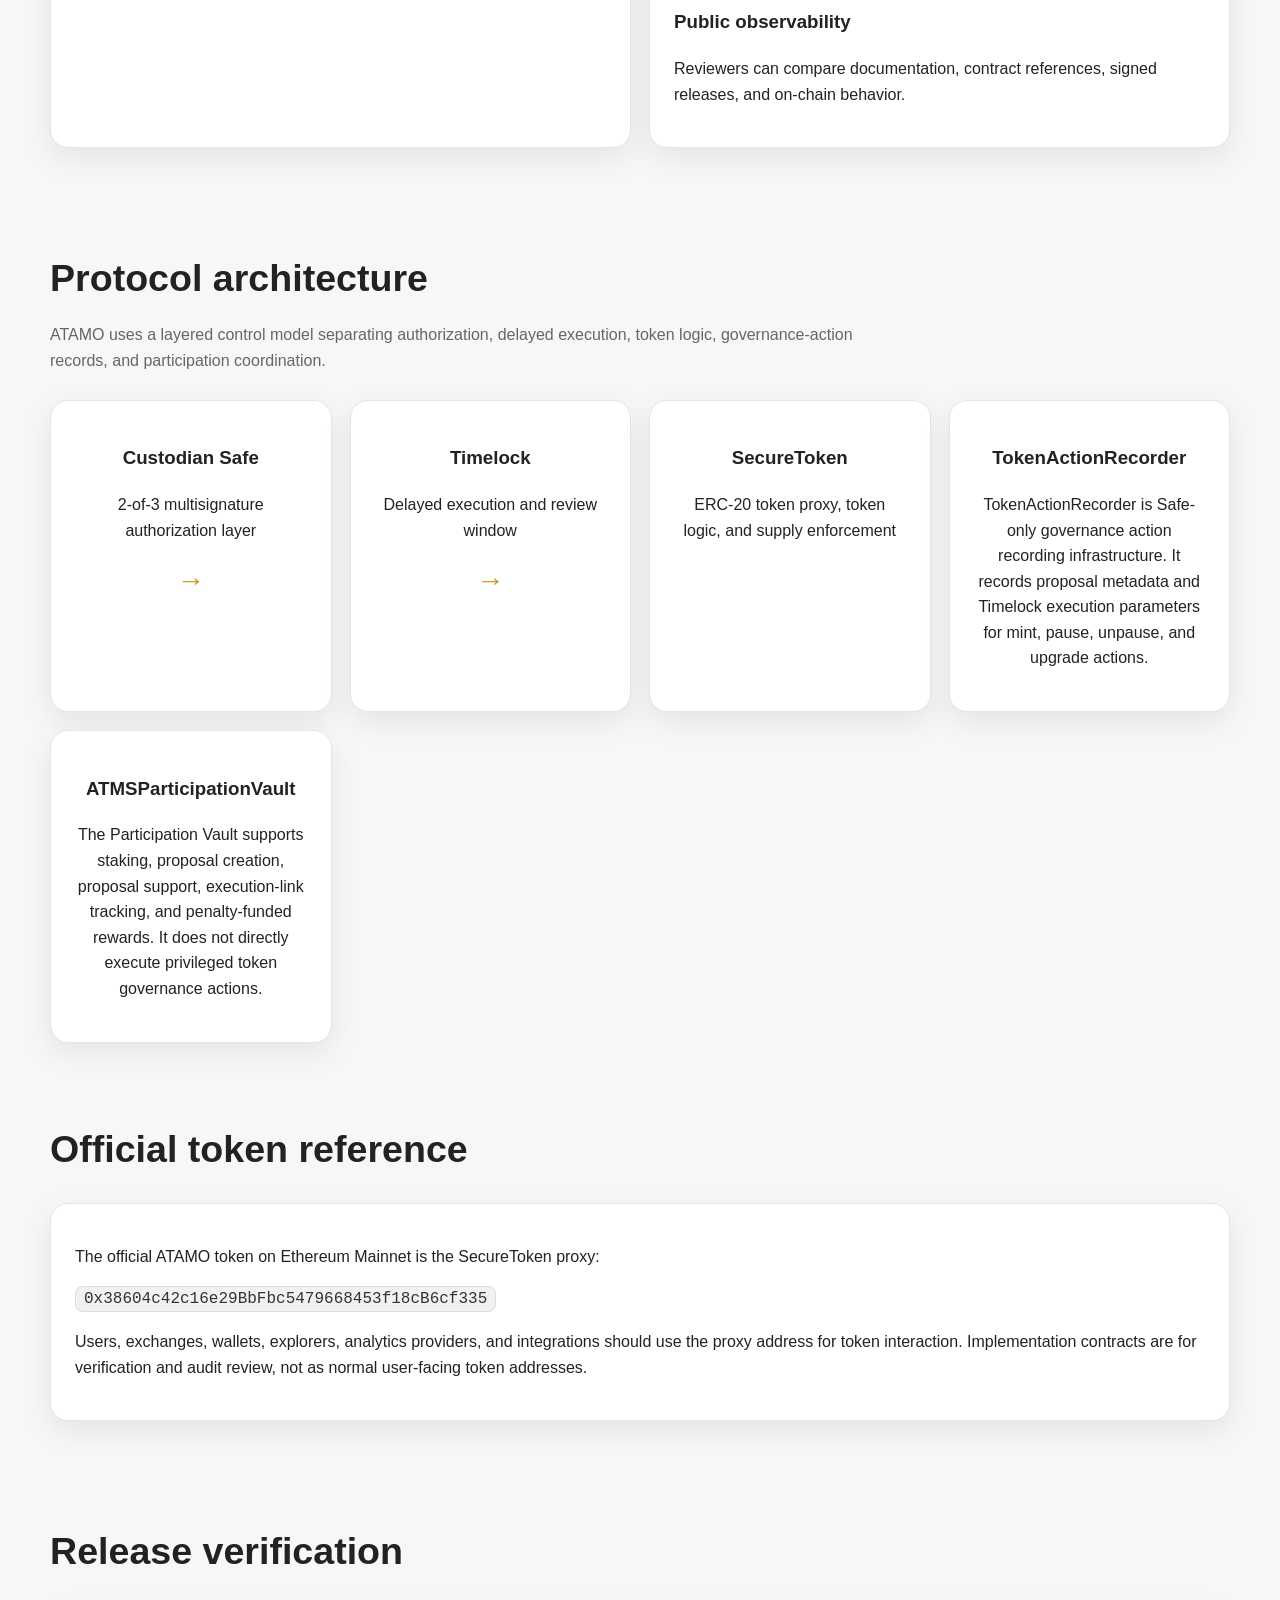
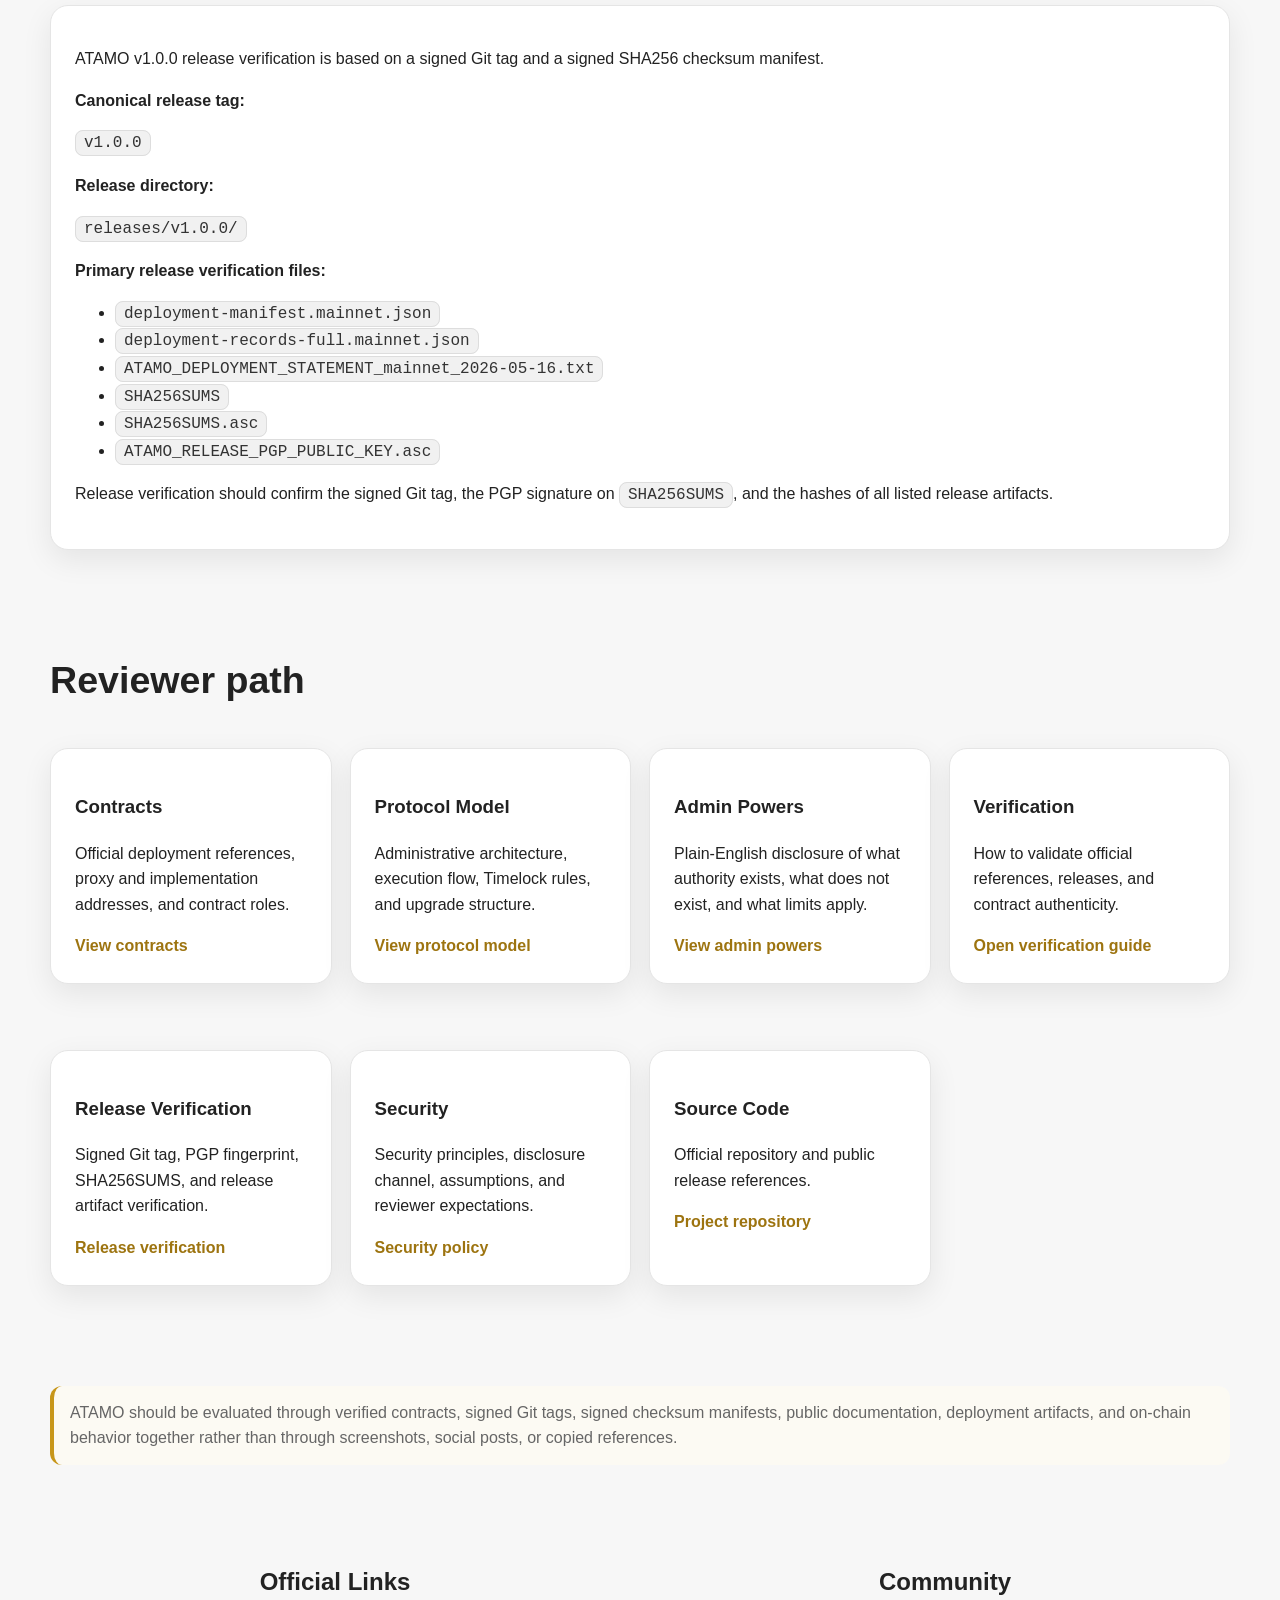
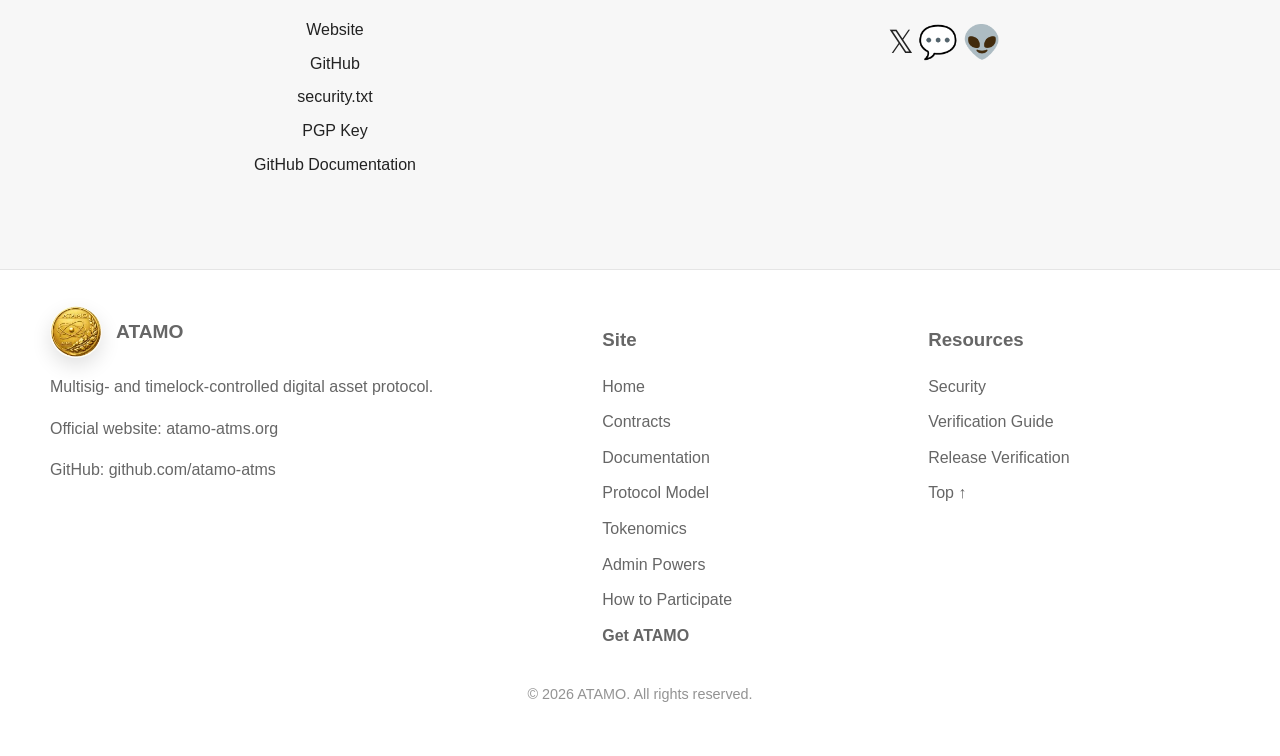
==== commit 0bcc1c87: "Update ATAMO website pages Update ATAMO website pages" ====
--- a/index.html
+++ b/index.html
@@ -5,6 +5,8 @@
   <meta name="viewport" content="width=device-width, initial-scale=1.0">
   <title>ATAMO | Peer-to-Peer Digital Value</title>
   <meta name="description" content="Official public reference website for the ATAMO project, including documentation, contracts, verification guidance, and security information.">
+  <link rel="icon" href="favicon.png" type="image/png">
+  <link rel="shortcut icon" href="favicon.ico">
   <link rel="stylesheet" href="style.css">
 </head>
 <body id="top">
@@ -16,26 +18,57 @@
       <span>ATAMO</span>
     </a>
 
-    <nav class="nav-links">
-      <a href="security.html">Security</a>
-      <a href="documentation.html">Documentation</a>
-      <a href="contracts.html">Contracts</a>
-      <a href="verify.html">Verify</a>
-      <a class="button button-primary" href="get-atamo.html">Get ATAMO</a>
-    </nav>
+	<nav class="nav-links">
+		<a href="contracts.html">Contracts</a>
+
+		<div class="nav-dropdown">
+			<span class="nav-dropdown-label">Documentation</span>
+
+			<div class="dropdown-menu">
+				<a href="documentation.html">Documentation</a>
+				<a href="protocol-model.html">Protocol Model</a>
+				<a href="tokenomics.html">Tokenomics</a>
+			</div>
+		</div>
+
+		<a href="admin-powers.html">Admin Powers</a>
+		
+		<div class="nav-dropdown">
+			<span class="nav-dropdown-label">Verification</span>
+
+			<div class="dropdown-menu">
+				<a href="verify.html">Verification Guide</a>
+				<a href="release-verification.html">Release Verification</a>
+			</div>
+		</div>
+
+		<a href="security.html">Security</a>
+		<a href="participate.html">How to Participate</a>
+		<a class="button button-primary" href="get-atamo.html">Get ATAMO</a>
+	</nav>
   </div>
 </header>
 
 <main>
-
   <section class="hero">
     <div class="container hero-inner">
-
       <div>
-        <h2>ATAMO is a security-focused digital value system built on deliberate governance, transparent rules, and verifiable public infrastructure.</h2>
-
-        <p>
-          This website serves as the official public reference for the ATAMO project. It provides documentation, verified information, and direct access to the resources required to understand and independently verify the system.
+        <h1>ATAMO</h1>
+        <h3>
+          ATAMO is a security-focused digital asset protocol built on transparent
+          administrative control, delayed execution, participation infrastructure,
+          and publicly verifiable Ethereum Mainnet contracts.
+        </h3>
+        <p>
+          This website is the official public reference for the ATAMO system.
+          It publishes documentation, contract references, verification guidance,
+          and security information required to independently review the protocol.
+        </p>
+        <p>
+          ATAMO does not rely on hidden authority or unverifiable claims.
+          Where administrative control exists, it is disclosed. Where protocol
+          claims are made, they are intended to be verifiable through public
+          references, signed release artifacts, and on-chain data.
         </p>
       </div>
 
@@ -44,207 +77,399 @@
         <div class="coin-meta">
           <div><strong>Name:</strong> ATAMO</div>
           <div><strong>Symbol:</strong> ATMS</div>
-          <div><strong>Max Supply:</strong> 200,000,000</div>
+          <div><strong>Max Supply:</strong> 200,000,000 ATMS</div>
+          <div><strong>Network:</strong> Ethereum Mainnet</div>
+          <div><strong>Control Model:</strong> Safe + Timelock</div>
         </div>
       </aside>
-
     </div>
   </section>
 
   <section class="protocol-status">
     <div class="container">
-
       <h2>Protocol Status</h2>
 
       <div class="status-grid">
         <div class="status-item">
-          <strong>🌐 Network</strong>
+          <strong>Network</strong>
           <p>Ethereum Mainnet</p>
         </div>
 
         <div class="status-item">
-          <strong>🪙 Token</strong>
-          <p>ATAMO</p>
+          <strong>Token</strong>
+          <p>ATAMO (ATMS)</p>
         </div>
 
         <div class="status-item">
-          <strong>⚖️ Governance</strong>
-          <p>Timelock + Multisig</p>
+          <strong>Control Model</strong>
+          <p>2-of-3 Safe authorization with Timelock execution</p>
         </div>
 
         <div class="status-item">
-          <strong>📜 Contracts</strong>
-          <p><a href="contracts.html">View Deployment Contracts</a></p>
-        </div>
-      </div>
-
-    </div>
-  </section>
-
-  <section id="features">
-    <div class="container">
-
-      <h2 class="section-title">Why use ATAMO</h2>
-
+          <strong>Verification</strong>
+          <p><a href="contracts.html">Open contract registry</a></p>
+        </div>
+      </div>
+    </div>
+  </section>
+
+  <section id="official-role">
+    <div class="container">
+      <h2 class="section-title">Official reference role</h2>
+
+      <div class="card_tokenomics">
+        <p>
+          This website functions as the official ATAMO public reference layer.
+        </p>
+        <p>
+          It should be used together with verified blockchain records, verified
+          contract source code, signed Git tags, signed checksum manifests, and
+          the official repository.
+        </p>
+        <p>
+          If information conflicts across sources, verified on-chain data,
+          verified contract source code, signed release artifacts, and signed
+          deployment records take precedence.
+        </p>
+      </div>
+    </div>
+  </section>
+
+  <section id="official-addresses">
+    <div class="container">
+      <h2 class="section-title">Official Ethereum Mainnet addresses</h2>
+
+      <div class="table-wrap">
+        <table>
+          <thead>
+            <tr>
+              <th>Component</th>
+              <th>Address</th>
+              <th>Role</th>
+            </tr>
+          </thead>
+          <tbody>
+            <tr>
+              <td>ATAMO Custodian Safe</td>
+              <td><span class="code">0xe3b72bdb899364ce86949746D31CCba5f384b949</span></td>
+              <td>2-of-3 multisignature governance root</td>
+            </tr>
+            <tr>
+              <td>Timelock Proxy</td>
+              <td><span class="code">0x2778BC96422AeD7D7Ac7CE21372Aa42c525A86B8</span></td>
+              <td>Delayed governance execution layer</td>
+            </tr>
+            <tr>
+              <td>SecureToken Proxy</td>
+              <td><span class="code">0x38604c42c16e29BbFbc5479668453f18cB6cf335</span></td>
+              <td>Canonical user-facing ATMS ERC-20 token</td>
+            </tr>
+            <tr>
+              <td>ATMSParticipationVault</td>
+              <td><span class="code">0x01273Ef57CE09C4Aa615E3bd95eF2b9DD54fd0E4</span></td>
+              <td>Staking, proposal, support, and rewards layer</td>
+            </tr>
+            <tr>
+              <td>TokenActionRecorder</td>
+              <td><span class="code">0xAA7152784479Ed53147A12514602968327c9965E</span></td>
+              <td>Governance-action metadata recorder</td>
+            </tr>
+          </tbody>
+        </table>
+      </div>
+    </div>
+  </section>
+
+  <section id="protocol-properties">
+    <div class="container">
+      <h2 class="section-title">Core protocol properties</h2>
       <p class="section-sub">
-        ATAMO is designed as a disciplined digital value system built around transparency, security, and deliberate governance.
+        ATAMO is structured as a controlled protocol with disclosed authority,
+        delayed execution, public verifiability, and separated participation
+        infrastructure.
       </p>
 
       <div class="feature-grid">
-
-        <div class="card">
-          <h3>Transparent governance</h3>
-          <p>Administrative actions follow structured governance rather than hidden control.</p>
-        </div>
-
-        <div class="card">
-          <h3>Deliberation before execution</h3>
-          <p>Timelock delays allow public monitoring before protocol changes are executed.</p>
-        </div>
-
-        <div class="card">
-          <h3>Verifiable infrastructure</h3>
-          <p>Official documentation and contract references allow independent verification.</p>
-        </div>
-
-        <div class="card">
-          <h3>Security-focused design</h3>
-          <p>Multi-signature authorization reduces single points of failure.</p>
-        </div>
-
-      </div>
-
-    </div>
-  </section>
-
-  <section id="security">
-    <div class="container">
-
-      <h2 class="section-title">Security Model</h2>
+        <div class="card_tokenomics">
+          <h3>Transparent administrative control</h3>
+          <p>
+            Sensitive administrative actions are routed through a disclosed
+            Safe multisignature and Timelock execution model rather than hidden
+            direct control.
+          </p>
+        </div>
+
+        <div class="card_tokenomics">
+          <h3>Delayed execution path</h3>
+          <p>
+            Timelock delays create a review window before sensitive actions are
+            executed on-chain.
+          </p>
+        </div>
+
+        <div class="card_tokenomics">
+          <h3>Verifiable contract infrastructure</h3>
+          <p>
+            Contract references, proxy addresses, implementation addresses, and
+            verification guidance are published for independent review.
+          </p>
+        </div>
+
+        <div class="card_tokenomics">
+          <h3>Security-focused operating model</h3>
+          <p>
+            The protocol separates authorization, scheduling, execution, and
+            participation coordination in order to reduce single-actor control risk.
+          </p>
+        </div>
+      </div>
+    </div>
+  </section>
+
+  <section id="security-model">
+    <div class="container">
+      <h2 class="section-title">Security model</h2>
 
       <div class="split">
-
-        <div class="card">
+        <div class="card_tokenomics">
           <p class="section-sub">
-            ATAMO is designed with security and operational transparency as fundamental principles. The system architecture separates authority, introduces deliberate delays for critical actions, and emphasizes verifiable public information.
-          </p>
-        </div>
-
-        <div class="card">
-          <h3>Multi-signature control</h3>
-          <p>Administrative permissions are protected by multi-signature authorization.</p>
-
-          <h3>Timelocked execution</h3>
-          <p>Governance actions must pass through a review period before execution.</p>
-
-          <h3>Public verification</h3>
-          <p>Official documentation and references support independent verification.</p>
-        </div>
-
-      </div>
-
+            ATAMO is designed around disclosed administrative authority,
+            structured control layers, deliberate execution delays, and public
+            verification.
+          </p>
+          <p>
+            The protocol does not present itself as immutable. Instead, it defines
+            what authority exists and how that authority is restricted, delayed,
+            and monitored.
+          </p>
+        </div>
+
+        <div class="card_tokenomics">
+          <h3>Multisignature authorization</h3>
+          <p>
+            Administrative entry is controlled through a 2-of-3 Safe multisignature
+            structure.
+          </p>
+
+          <h3>Timelock execution</h3>
+          <p>
+            Sensitive actions follow a delayed execution path before they can
+            take effect.
+          </p>
+
+          <h3>Public observability</h3>
+          <p>
+            Reviewers can compare documentation, contract references, signed
+            releases, and on-chain behavior.
+          </p>
+        </div>
+      </div>
     </div>
   </section>
 
   <section id="architecture">
     <div class="container">
-
-      <h2 class="section-title">Protocol Architecture</h2>
-
+      <h2 class="section-title">Protocol architecture</h2>
       <p class="section-sub">
-        ATAMO follows a layered governance model separating governance authority, execution control, and token logic.
+        ATAMO uses a layered control model separating authorization, delayed
+        execution, token logic, governance-action records, and participation
+        coordination.
       </p>
 
       <div class="architecture">
-
         <div class="arch-box">
-          <h3>Custodian</h3>
-          <p>Multi-signature control</p>
+          <h3>Custodian Safe</h3>
+          <p>2-of-3 multisignature authorization layer</p>
           <div class="arrow">→</div>
         </div>
 
         <div class="arch-box">
           <h3>Timelock</h3>
-          <p>Deliberation delay</p>
+          <p>Delayed execution and review window</p>
           <div class="arrow">→</div>
         </div>
 
         <div class="arch-box">
-          <h3>Governance</h3>
-          <p>Authorized protocol actions</p>
-          <div class="arrow">→</div>
+          <h3>SecureToken</h3>
+          <p>ERC-20 token proxy, token logic, and supply enforcement</p>
         </div>
 
         <div class="arch-box">
-          <h3>Token</h3>
-          <p>ATAMO digital asset</p>
-        </div>
-
-      </div>
-
-    </div>
-  </section>
-
-  <section id="resources">
-    <div class="container">
-
-      <h2 class="section-title">Resources</h2>
+          <h3>TokenActionRecorder</h3>
+          <p>
+            TokenActionRecorder is Safe-only governance action recording
+            infrastructure. It records proposal metadata and Timelock execution
+            parameters for mint, pause, unpause, and upgrade actions.
+          </p>
+        </div>
+
+        <div class="arch-box">
+          <h3>ATMSParticipationVault</h3>
+          <p>
+            The Participation Vault supports staking, proposal creation, proposal
+            support, execution-link tracking, and penalty-funded rewards. It does
+            not directly execute privileged token governance actions.
+          </p>
+        </div>
+      </div>
+    </div>
+  </section>
+
+  <section id="official-token">
+    <div class="container">
+      <h2 class="section-title">Official token reference</h2>
+
+      <div class="card_tokenomics">
+        <p>
+          The official ATAMO token on Ethereum Mainnet is the SecureToken proxy:
+        </p>
+        <p>
+          <span class="code">0x38604c42c16e29BbFbc5479668453f18cB6cf335</span>
+        </p>
+        <p>
+          Users, exchanges, wallets, explorers, analytics providers, and
+          integrations should use the proxy address for token interaction.
+          Implementation contracts are for verification and audit review, not as
+          normal user-facing token addresses.
+        </p>
+      </div>
+    </div>
+  </section>
+
+  <section id="release-verification">
+    <div class="container">
+      <h2 class="section-title">Release verification</h2>
+
+      <div class="card_tokenomics">
+        <p>
+          ATAMO v1.0.0 release verification is based on a signed Git tag and a
+          signed SHA256 checksum manifest.
+        </p>
+
+        <p><strong>Canonical release tag:</strong></p>
+        <p><span class="code">v1.0.0</span></p>
+
+        <p><strong>Release directory:</strong></p>
+        <p><span class="code">releases/v1.0.0/</span></p>
+
+        <p><strong>Primary release verification files:</strong></p>
+        <ul>
+          <li><span class="code">deployment-manifest.mainnet.json</span></li>
+          <li><span class="code">deployment-records-full.mainnet.json</span></li>
+          <li><span class="code">ATAMO_DEPLOYMENT_STATEMENT_mainnet_2026-05-16.txt</span></li>
+          <li><span class="code">SHA256SUMS</span></li>
+          <li><span class="code">SHA256SUMS.asc</span></li>
+          <li><span class="code">ATAMO_RELEASE_PGP_PUBLIC_KEY.asc</span></li>
+        </ul>
+
+        <p>
+          Release verification should confirm the signed Git tag, the PGP
+          signature on <span class="code">SHA256SUMS</span>, and the hashes of
+          all listed release artifacts.
+        </p>
+      </div>
+    </div>
+  </section>
+
+  <section id="reviewer-path">
+    <div class="container">
+      <h2 class="section-title">Reviewer path</h2>
 
       <div class="resources">
-
-        <div class="card">
-          <h3>Documentation</h3>
-          <p>Technical documentation of the ATAMO system.</p>
-          <a class="resource-link" href="documentation.html">Documentation</a>
-        </div>
-
-        <div class="card">
+        <div class="card_tokenomics">
+          <h3>Contracts</h3>
+          <p>Official deployment references, proxy and implementation addresses, and contract roles.</p>
+          <a class="resource-link" href="contracts.html">View contracts</a>
+        </div>
+
+        <div class="card_tokenomics">
+          <h3>Protocol Model</h3>
+          <p>Administrative architecture, execution flow, Timelock rules, and upgrade structure.</p>
+          <a class="resource-link" href="protocol-model.html">View protocol model</a>
+        </div>
+
+        <div class="card_tokenomics">
+          <h3>Admin Powers</h3>
+          <p>Plain-English disclosure of what authority exists, what does not exist, and what limits apply.</p>
+          <a class="resource-link" href="admin-powers.html">View admin powers</a>
+        </div>
+
+        <div class="card_tokenomics">
+          <h3>Verification</h3>
+          <p>How to validate official references, releases, and contract authenticity.</p>
+          <a class="resource-link" href="verify.html">Open verification guide</a>
+        </div>
+
+        <div class="card_tokenomics">
+          <h3>Release Verification</h3>
+          <p>Signed Git tag, PGP fingerprint, SHA256SUMS, and release artifact verification.</p>
+          <a class="resource-link" href="release-verification.html">Release verification</a>
+        </div>
+
+        <div class="card_tokenomics">
+          <h3>Security</h3>
+          <p>Security principles, disclosure channel, assumptions, and reviewer expectations.</p>
+          <a class="resource-link" href="security.html">Security policy</a>
+        </div>
+
+        <div class="card_tokenomics">
           <h3>Source Code</h3>
-          <p>Official repository and release references.</p>
+          <p>Official repository and public release references.</p>
           <a class="resource-link" href="https://github.com/atamo-atms/atamo-project" target="_blank" rel="noopener noreferrer">Project repository</a>
         </div>
-
-        <div class="card">
-          <h3>Contracts</h3>
-          <p>Mainnet deployment addresses.</p>
-          <a class="resource-link" href="contracts.html">View contracts</a>
-        </div>
-
-        <div class="card">
-          <h3>Security</h3>
-          <p>Responsible disclosure and monitoring guidance.</p>
-          <a class="resource-link" href="security.html">Security policy</a>
-        </div>
-
-      </div>
-
-    </div>
-  </section>
-
+      </div>
+    </div>
+  </section>
+
+  <section id="final-note">
+    <div class="container">
+      <div class="notice">
+        ATAMO should be evaluated through verified contracts, signed Git tags,
+        signed checksum manifests, public documentation, deployment artifacts, and
+        on-chain behavior together rather than through screenshots, social posts,
+        or copied references.
+      </div>
+    </div>
+  </section>
 </main>
 
+
 <section class="official-links">
-  <div class="container">
-    <h2>Official Links</h2>
-    <ul>
-      <li><a href="https://atamo-atms.org">Website</a></li>
-      <li><a href="https://github.com/atamo-atms">GitHub</a></li>
-      <li><a href="/.well-known/security.txt">security.txt</a></li>
-      <li><a href="/.well-known/pgp-key.txt">PGP Key</a></li>
-    </ul>
+  <div class="container official-links-grid">
+
+    <div>
+      <h2>Official Links</h2>
+      <ul>
+        <li><a href="https://atamo-atms.org">Website</a></li>
+        <li><a href="https://github.com/atamo-atms">GitHub</a></li>
+        <li><a href="/.well-known/security.txt">security.txt</a></li>
+        <li><a href="/.well-known/pgp-key.txt">PGP Key</a></li>
+        <li><a href="https://github.com/atamo-atms/atamo-project/tree/main/docs">GitHub Documentation</a></li>
+      </ul>
+    </div>
+
+    <div>
+      <h2>Community</h2>
+
+			<a href="https://x.com/ATAMO_ATMS" target="_blank" rel="noopener noreferrer"><span class="icon">𝕏</span></a>
+
+			<a href="https://discord.gg/TYCAYaHaF" target="_blank" rel="noopener noreferrer"><span class="icon">💬</span></a>
+
+			<a href="https://reddit.com/u/ATAMO-project" target="_blank" rel="noopener noreferrer"><span class="icon">👽</span></a>
+    </div>
+
   </div>
 </section>
 
 <footer>
   <div class="container footer-grid">
-
     <div>
       <div class="brand">
         <img src="logo.webp" alt="ATAMO logo">
         <span>ATAMO</span>
       </div>
 
-      <p>Governance-driven digital asset protocol.</p>
+      <p>Multisig- and timelock-controlled digital asset protocol.</p>
 
       <p>
         Official website:
@@ -260,24 +485,26 @@
     <div>
       <h3>Site</h3>
       <div class="footer-links">
-        <a href="#security">Security</a>
+        <a href="index.html">Home</a>
+		<a href="contracts.html">Contracts</a>
         <a href="documentation.html">Documentation</a>
-        <a href="get-atamo.html">Get ATAMO</a>
-        <a href="#features">Features</a>
-        <a href="#architecture">Architecture</a>
+	    <a href="protocol-model.html">Protocol Model</a>
+	    <a href="tokenomics.html">Tokenomics</a>
+	    <a href="admin-powers.html">Admin Powers</a>
+		<a href="participate.html">How to Participate</a>
+        <a class="highlight" href="get-atamo.html">Get ATAMO</a>
       </div>
     </div>
 
     <div>
       <h3>Resources</h3>
       <div class="footer-links">
-        <a href="contracts.html">Contracts</a>
-        <a href="verify.html">Verify</a>
-		<a href="release-verification.html">Release Verification</a>
-        <a href="#top">Back to top</a>
-      </div>
-    </div>
-
+        <a href="security.html">Security</a>
+        <a href="verify.html">Verification Guide</a>
+        <a href="release-verification.html">Release Verification</a>
+        <a href="#top">Top ↑</a>
+      </div>
+    </div>
   </div>
 
   <div class="footer-bottom">
--- a/style.css
+++ b/style.css
@@ -272,6 +272,10 @@
   gap:18px;
 }
 
+.feature-grid-2{
+  grid-template-columns:repeat(2,1fr);
+}
+
 .split{
   display:grid;
   grid-template-columns:1fr 1fr;
@@ -319,6 +323,16 @@
   box-shadow:var(--shadow);
 }
 
+.card_tokenomics{
+  background: var(--surface);
+  border: 1px solid var(--line);
+  border-radius: var(--radius);
+  padding: 24px;
+  box-shadow: var(--shadow);
+
+  margin: 24px 0; /* 👈 THIS adds space above and below */
+}
+
 .card h2,
 .card h3{
   margin-top:0;
@@ -352,6 +366,14 @@
   border-bottom:0;
 }
 
+.kv-row .code .ref-link {
+  white-space: nowrap;
+  word-break: normal;
+  overflow-wrap: normal;
+  display: inline-block;
+  font-size: 0.86rem;
+}
+
 .code{
   font-family:Consolas,Monaco,monospace;
   background:#f1f1f1;
@@ -359,7 +381,7 @@
   border-radius:8px;
   padding:3px 8px;
   color:#333;
-  word-break:break-all;
+  
 }
 
 .ref-link{
@@ -373,17 +395,27 @@
   text-decoration:underline;
 }
 
-.address-block{
-  display:flex;
-  flex-direction:column;
-  gap:6px;
-  align-items:flex-end;
-  text-align:right;
-}
-
-.address-block .code{
-  white-space:normal;
-  overflow-wrap:anywhere;
+.address-block {
+  flex-direction: row;
+  align-items: center;
+  justify-content: flex-end;
+  gap: 10px;
+  text-align: right;
+  flex-wrap: nowrap;
+  min-width: 0;
+}
+
+.address-block .code {
+  white-space: nowrap;
+  overflow-wrap: normal;
+  word-break: normal;
+  font-size: 0.96rem;
+}
+
+.address-block .ref-link {
+  white-space: nowrap;
+  word-break: normal;
+  flex-shrink: 0;
 }
 
 .token-box{
@@ -406,8 +438,16 @@
 
 .token-value{
   text-align:right;
-  max-width:62%;
+  max-width:75%;
   word-break:break-all;
+}
+
+.token-value .code {
+  white-space: nowrap;
+  overflow-wrap: normal;
+  word-break: normal;
+  display: inline-block;
+  font-size: 0.96rem;
 }
 
 .action-grid{
@@ -493,6 +533,18 @@
   margin:8px 0;
 }
 
+.official-links-grid {
+  display: grid;
+  grid-template-columns: 1fr 1fr;
+  gap: 40px;
+}
+
+@media (max-width: 768px) {
+  .official-links-grid {
+    grid-template-columns: 1fr;
+  }
+}
+
 footer{
   padding:36px 0 60px;
   border-top:1px solid var(--line);
@@ -510,6 +562,10 @@
 .footer-links{
   display:grid;
   gap:10px;
+}
+
+.footer-links a.highlight {
+  font-weight: 600;
 }
 
 .footer-bottom{
@@ -578,4 +634,379 @@
     flex-direction:column;
     gap:8px;
   }
-}+  
+	.protocol_model{
+	padding-left: 10px;
+  background: red;
+  }
+}
+
+.social-links {
+  list-style: none;
+  padding: 0;
+  margin: 0;
+}
+
+.social-links li {
+  margin-bottom: 8px;
+}
+
+.social-links a {
+  display: inline-flex;
+  align-items: center;
+  gap: 8px;
+  text-decoration: none;
+}
+
+.icon {
+  font-size: 32px;
+  width: 32px;
+  text-align: center;
+}
+
+/* subtle hover */
+.social-links a:hover {
+  opacity: 0.5;
+}
+
+.table-wrap table {
+  width: 100%;
+  border-collapse: collapse; /* keep this */
+}
+
+.table-wrap th,
+.table-wrap td {
+  padding: 12px 16px;  /* 👈 THIS creates space */
+  text-align: left;
+  vertical-align: top;
+}
+
+.table-wrap th:not(:last-child),
+.table-wrap td:not(:last-child) {
+  border-right: 1px solid var(--line);
+}
+
+.table-wrap tr {
+  border-bottom: 1px solid var(--line);
+}
+
+.table-wrap th {
+  font-weight: 600;
+  white-space: nowrap;
+}
+
+.table-wrap th:nth-child(1),
+.table-wrap td:nth-child(1) {
+  width: 22%;
+}
+
+.table-wrap th:nth-child(2),
+.table-wrap td:nth-child(2) {
+  width: 12%;
+}
+
+.table-wrap th:nth-child(3),
+.table-wrap td:nth-child(3) {
+  width: 18%;
+}
+
+.table-wrap th:nth-child(4),
+.table-wrap td:nth-child(4) {
+  width: 48%;
+}
+
+.table-wrap {
+  overflow-x: auto;
+}
+
+/* =========================================================
+   PARTICIPATE PAGE START
+========================================================= */
+
+#participate-app .participate-hidden {
+  display: none !important;
+}
+
+#participate-app .participate-grid {
+  display: grid;
+  gap: 18px;
+}
+
+#participate-app .participate-grid-2 {
+  grid-template-columns: repeat(2, 1fr);
+}
+
+#participate-app .participate-grid-3 {
+  grid-template-columns: repeat(3, 1fr);
+}
+
+#participate-app .participate-card {
+  position: relative;
+}
+
+#participate-app .participate-field {
+  display: flex;
+  flex-direction: column;
+  gap: 8px;
+  margin-top: 14px;
+}
+
+#participate-app .participate-field label {
+  font-weight: 700;
+  color: var(--text);
+}
+
+#participate-app .participate-input,
+#participate-app .participate-select,
+#participate-app .participate-textarea {
+  width: 100%;
+  padding: 12px 14px;
+  border-radius: 12px;
+  border: 1px solid var(--line);
+  background: #fff;
+  color: var(--text);
+  font: inherit;
+  outline: none;
+  transition: border-color .2s ease, box-shadow .2s ease;
+}
+
+#participate-app .participate-input:focus,
+#participate-app .participate-select:focus,
+#participate-app .participate-textarea:focus {
+  border-color: var(--gold);
+  box-shadow: 0 0 0 4px rgba(199,150,26,0.12);
+}
+
+#participate-app .participate-input::placeholder,
+#participate-app .participate-textarea::placeholder {
+  color: #999;
+}
+
+#participate-app .participate-textarea {
+  min-height: 140px;
+  resize: vertical;
+}
+
+#participate-app .participate-note {
+  color: var(--muted);
+  font-size: .95rem;
+}
+
+#participate-app .participate-code {
+  overflow-wrap: anywhere;
+  white-space: normal;
+}
+
+#participate-app .participate-code-block {
+  font-family: Consolas, Monaco, monospace;
+  background: #f1f1f1;
+  border: 1px solid #ddd;
+  border-radius: 8px;
+  padding: 10px 12px;
+  color: #333;
+  word-break: break-all;
+}
+
+#participate-app .participate-pre {
+  font-family: Consolas, Monaco, monospace;
+  white-space: pre-wrap;
+  margin: 0;
+  background: #fafafa;
+  border: 1px solid var(--line);
+  border-radius: 12px;
+  padding: 14px;
+  color: #333;
+  overflow-x: auto;
+}
+
+#participate-app .participate-table-wrap {
+  overflow-x: auto;
+}
+
+#participate-app .participate-table {
+  width: 100%;
+  min-width: 760px;
+  border-collapse: collapse;
+}
+
+#participate-app .participate-table th,
+#participate-app .participate-table td {
+  padding: 12px 10px;
+  text-align: left;
+  vertical-align: top;
+  border-bottom: 1px solid var(--line);
+}
+
+#participate-app .participate-table th {
+  font-size: .9rem;
+  color: #344054;
+  white-space: nowrap;
+}
+
+#participate-app .participate-message {
+  margin-top: 16px;
+}
+
+#participate-app .participate-info {
+  border-left: 4px solid #175cd3;
+  background: rgba(23,92,211,0.08);
+  color: #1849a9;
+}
+
+#participate-app .participate-success {
+  border-left: 4px solid #027a48;
+  background: rgba(2,122,72,0.08);
+  color: #05603a;
+}
+
+#participate-app .participate-error {
+  border-left: 4px solid #b42318;
+  background: rgba(180,35,24,0.08);
+  color: #7a271a;
+}
+
+#participate-app .participate-divider {
+  height: 1px;
+  background: var(--line);
+  margin: 18px 0;
+}
+
+#participate-app .participate-proposal-card {
+  border: 1px solid var(--line);
+  border-radius: 14px;
+  padding: 16px;
+  margin-bottom: 14px;
+  background: #fafafa;
+}
+
+#participate-app .participate-proposal-card:last-child {
+  margin-bottom: 0;
+}
+
+#participate-app .participate-badge {
+  display: inline-block;
+  padding: 6px 10px;
+  border-radius: 999px;
+  font-size: .85rem;
+  font-weight: 700;
+  background: rgba(23,92,211,0.08);
+  color: #1849a9;
+  margin-right: 8px;
+  margin-bottom: 8px;
+}
+
+#participate-app .participate-small {
+  font-size: .9rem;
+}
+
+#participate-app .participate-muted {
+  color: #667085;
+}
+
+#participate-app .participate-cta {
+  justify-content: center;
+  margin-top: 28px;
+}
+
+#participate-app .participate-warning-list {
+  padding-left: 18px;
+  margin: 0;
+}
+
+#participate-app .participate-warning-list li {
+  margin-bottom: 10px;
+  color: var(--muted);
+}
+
+#participate-app .participate-compact-btn {
+  padding: 8px 12px;
+  min-height: auto;
+}
+
+#participate-app .participate-code {
+  white-space: nowrap;
+  overflow-wrap: normal;
+  word-break: normal;
+  display: inline-block;
+  font-size: 0.96rem;
+}
+
+@media (max-width: 980px) {
+  #participate-app .participate-grid-2,
+  #participate-app .participate-grid-3 {
+    grid-template-columns: 1fr;
+  }
+}
+
+/* =========================================================
+   PARTICIPATE PAGE END
+========================================================= */
+
+.nav-dropdown {
+  position: relative;
+  margin-right: 6px;
+}
+
+.nav-dropdown-label {
+  cursor: pointer;
+  color: var(--muted);
+  display: inline-flex;
+  align-items: center;
+  gap: 4px;
+}
+
+.nav-dropdown-label::after {
+  content: "▾";
+  font-size: 0.75rem;
+}
+
+.nav-dropdown:hover .nav-dropdown-label {
+  color: var(--gold-dark);
+}
+
+.dropdown-menu {
+  position: absolute;
+  top: calc(100% + 12px);
+  left: 0;
+
+  min-width: 230px;
+
+  background: #fff;
+  border: 1px solid var(--line);
+  border-radius: 14px;
+  box-shadow: var(--shadow);
+
+  padding: 10px;
+
+  display: grid;
+  gap: 6px;
+
+  opacity: 0;
+  visibility: hidden;
+  transform: translateY(6px);
+
+  transition:
+    opacity 0.18s ease,
+    transform 0.18s ease,
+    visibility 0.18s ease;
+
+  z-index: 100;
+}
+
+.nav-dropdown:hover .dropdown-menu {
+  opacity: 1;
+  visibility: visible;
+  transform: translateY(0);
+}
+
+.dropdown-menu a {
+  padding: 9px 10px;
+  border-radius: 10px;
+  color: var(--muted);
+  white-space: nowrap;
+}
+
+.dropdown-menu a:hover {
+  background: var(--gold-soft);
+  color: var(--gold-dark);
+}
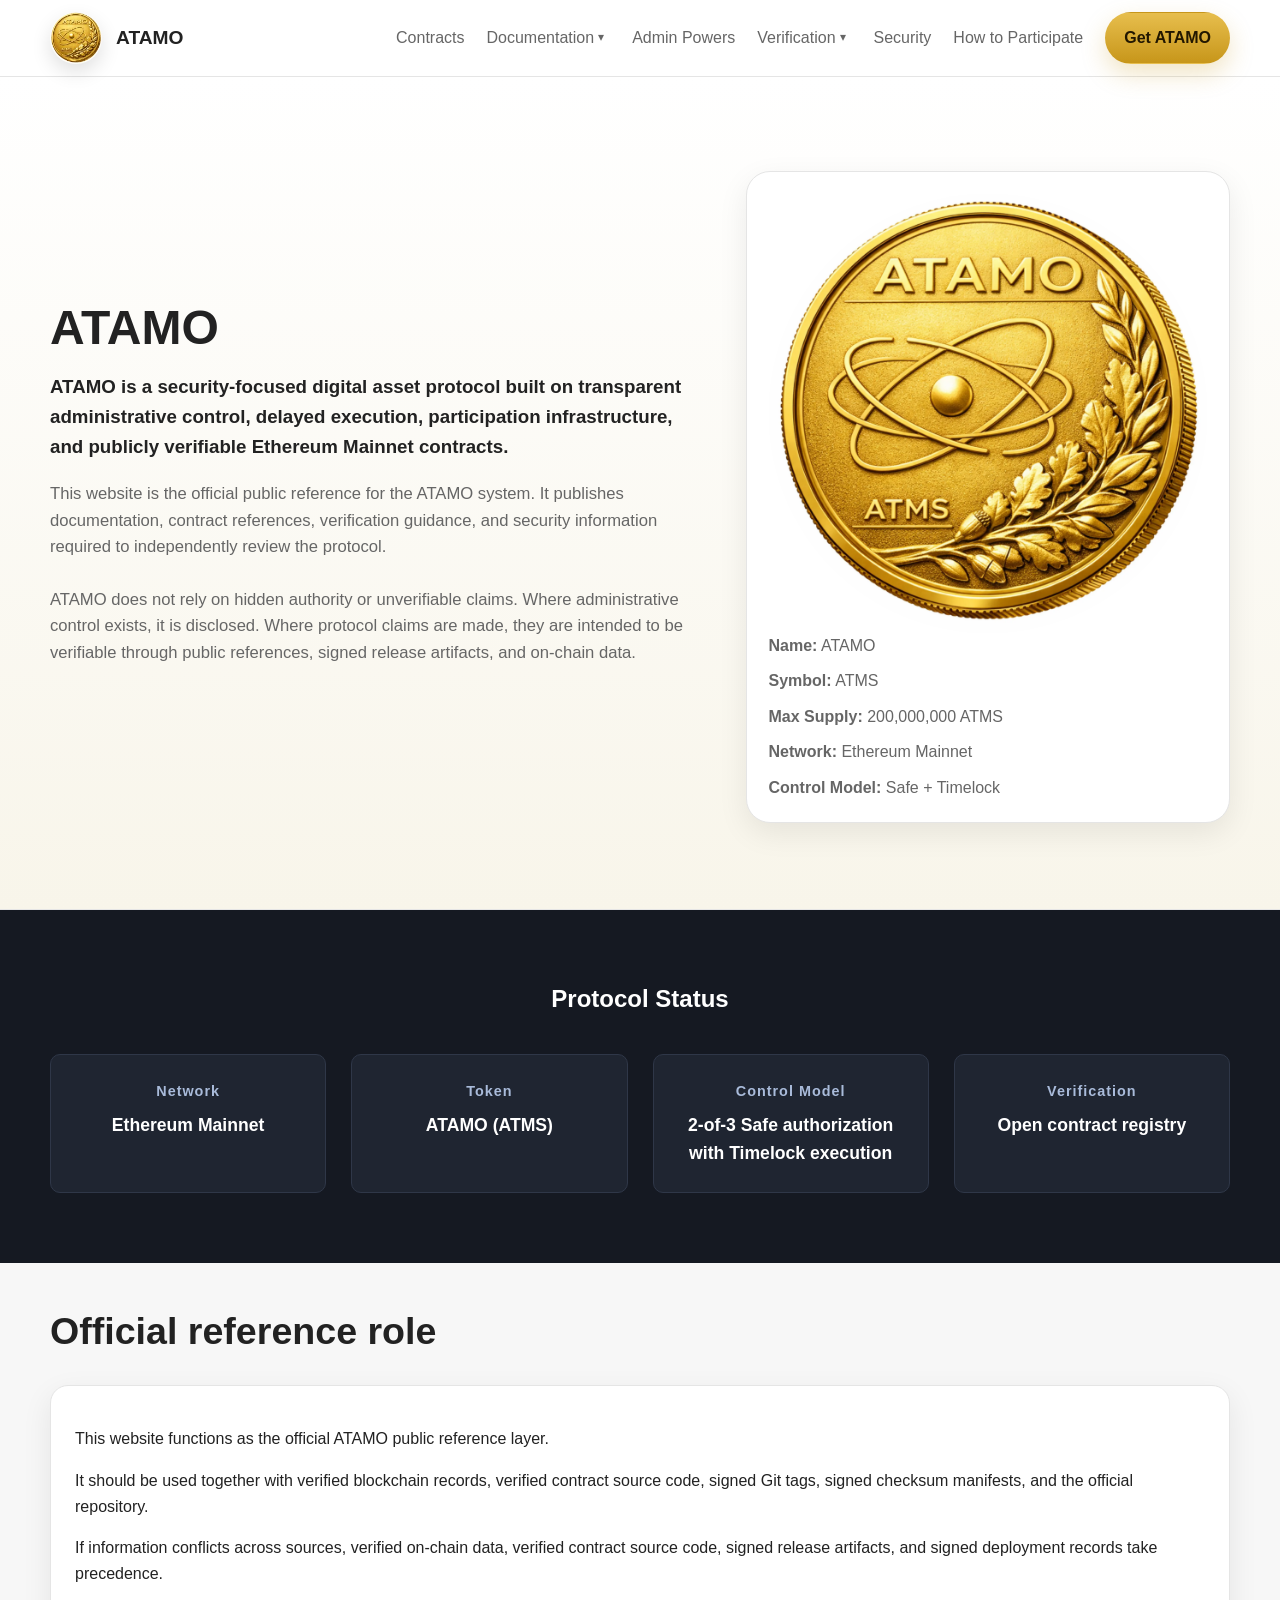
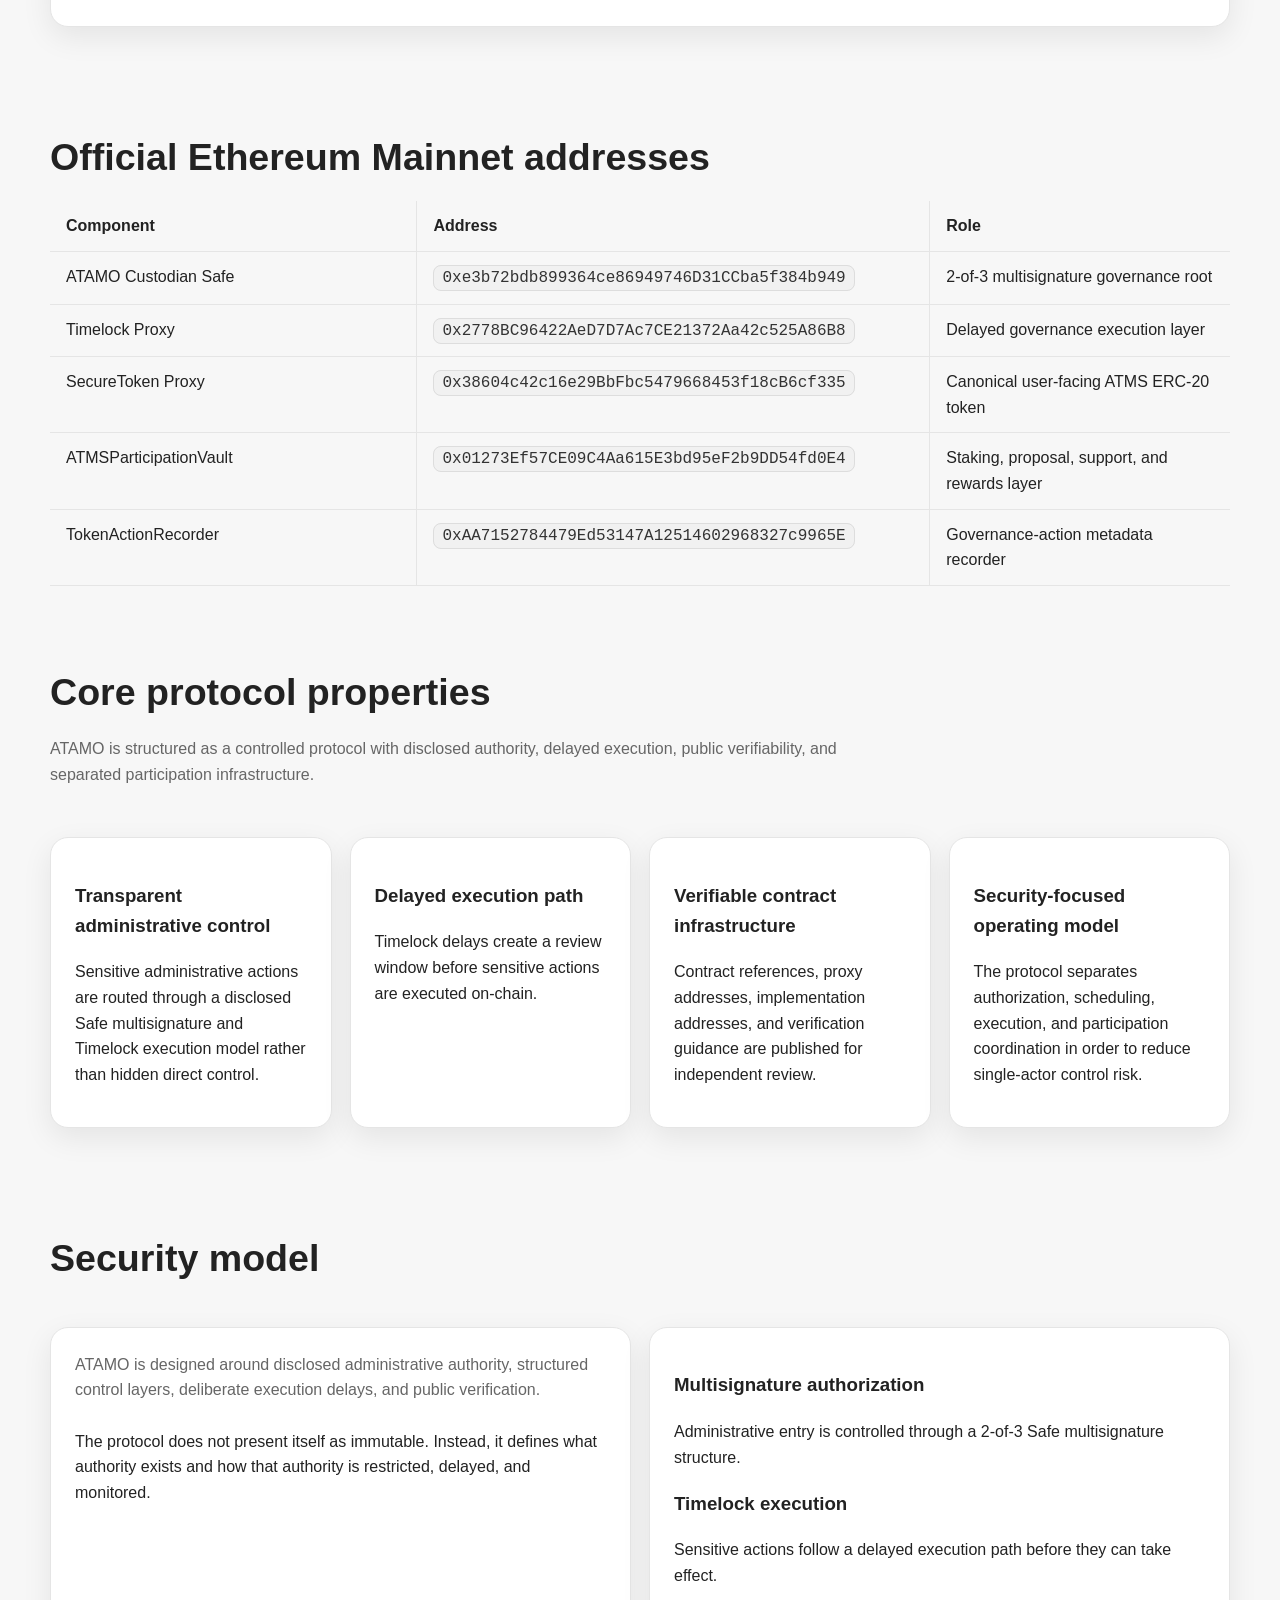
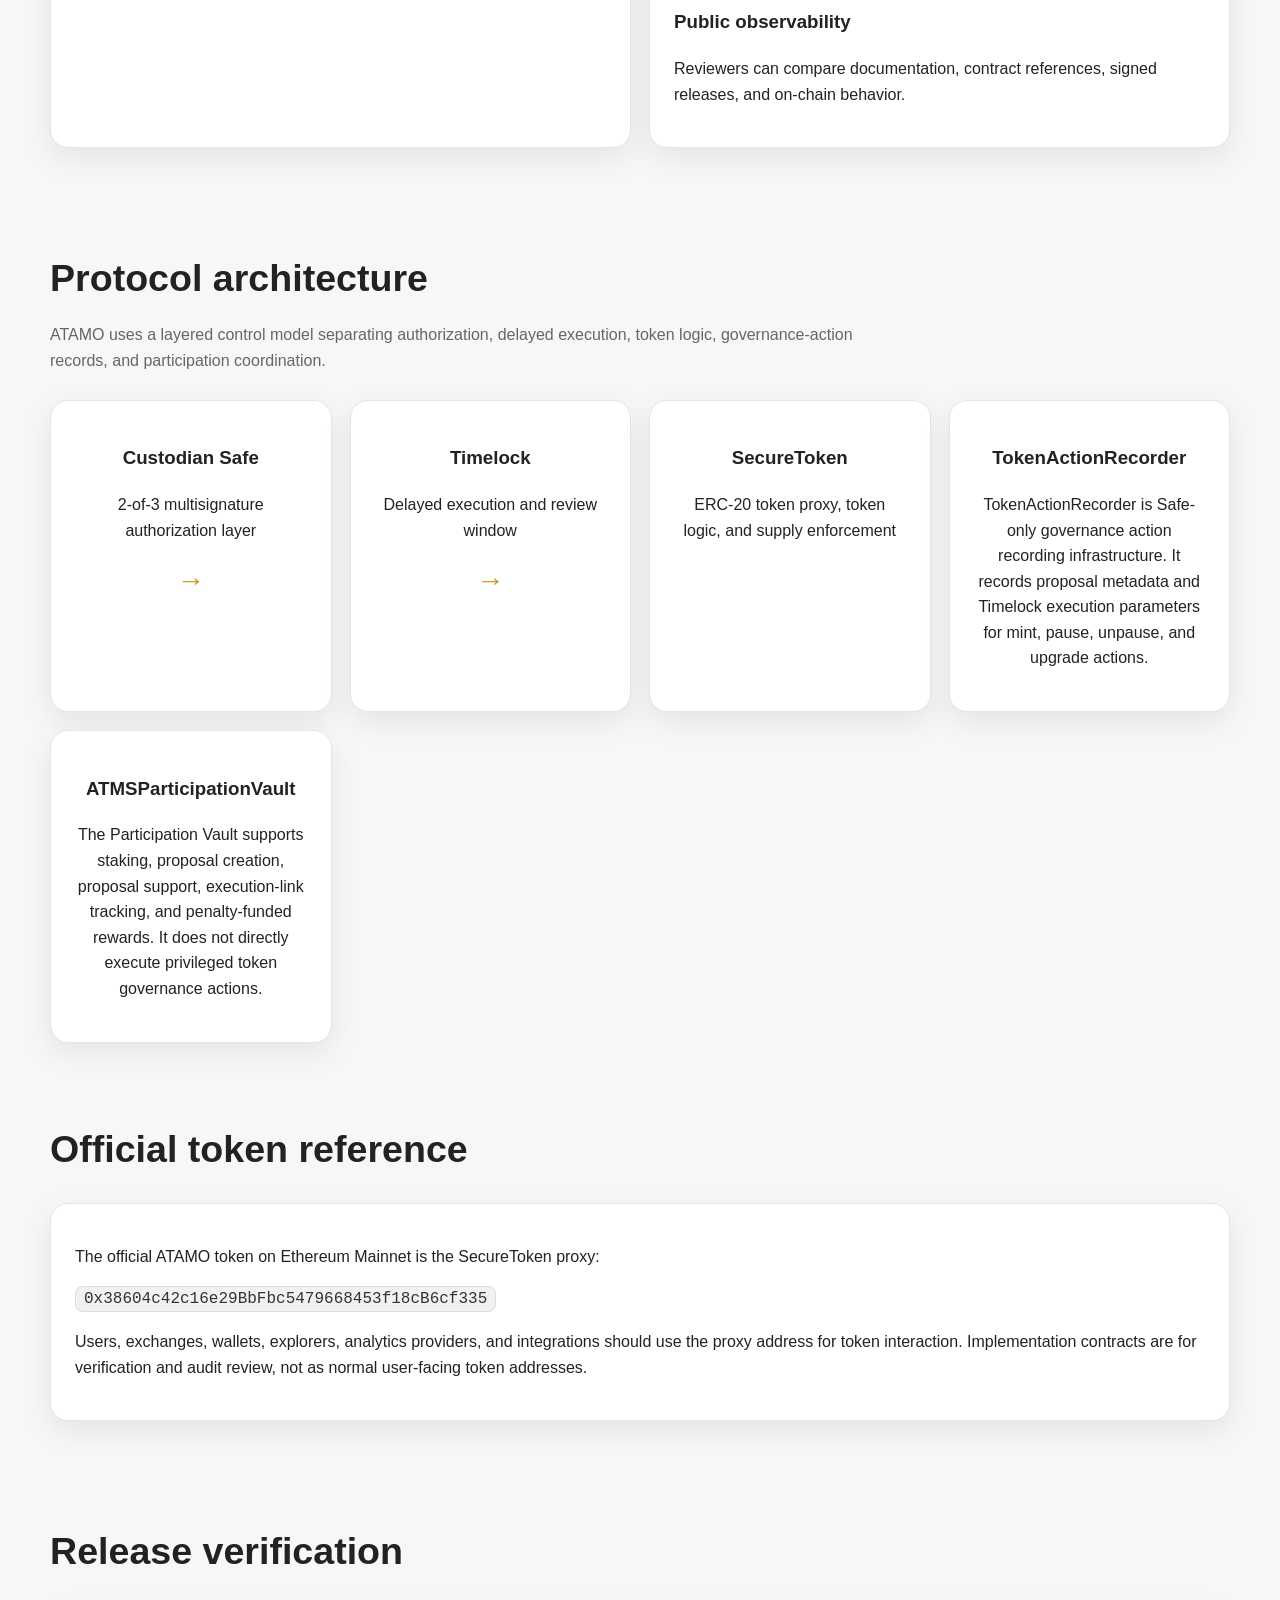
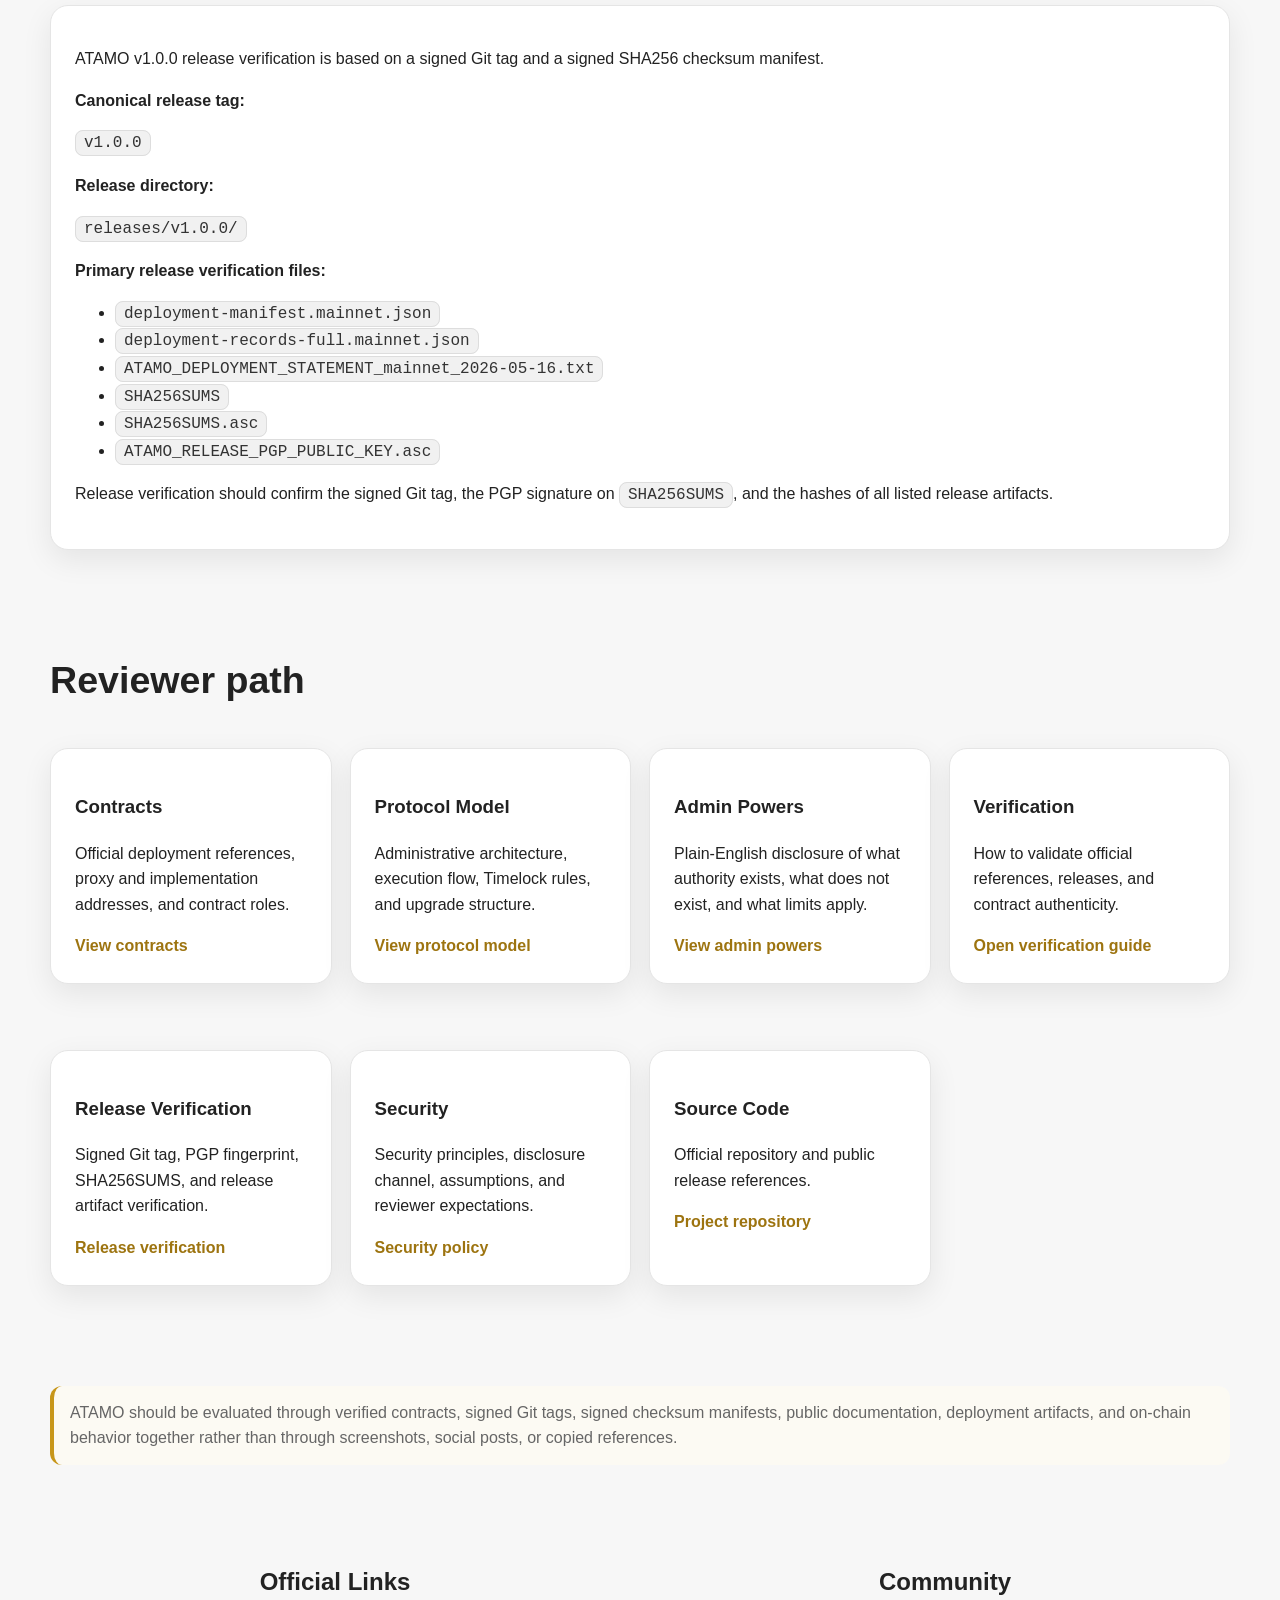
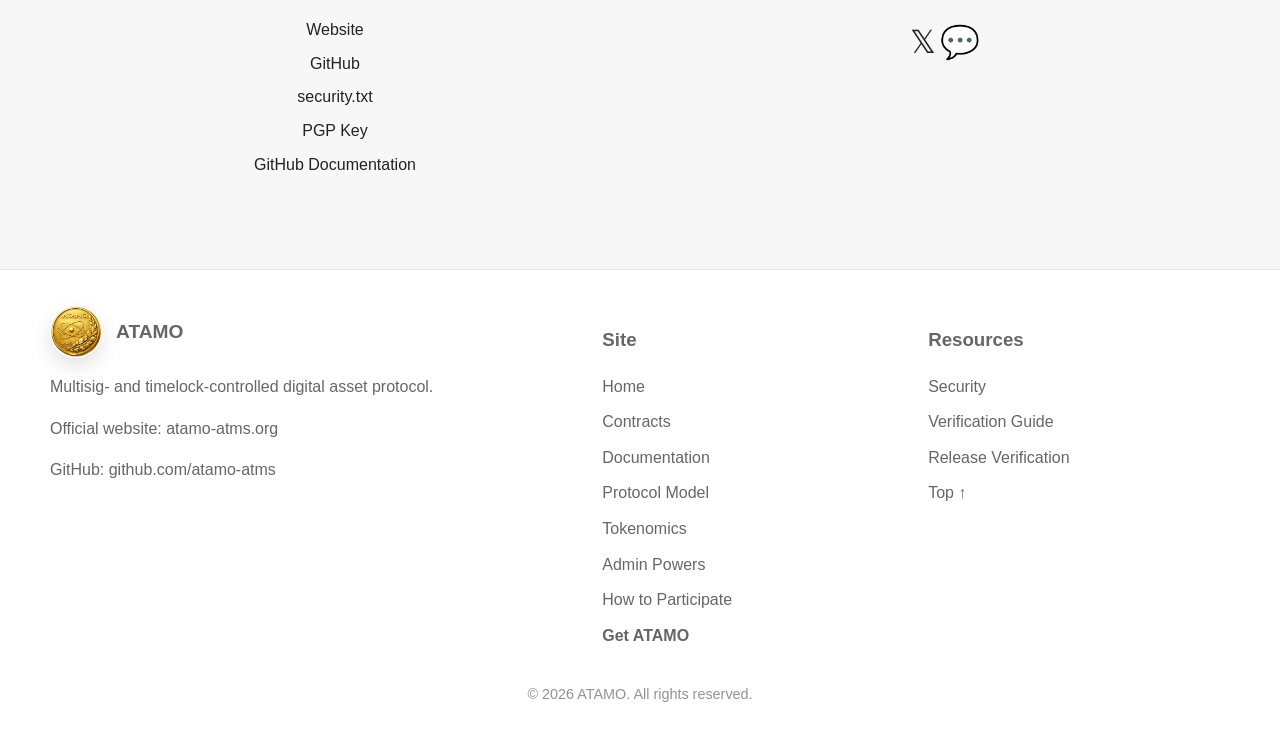
==== commit 89142ac9: "Update index.html" ====
--- a/index.html
+++ b/index.html
@@ -454,8 +454,6 @@
 			<a href="https://x.com/ATAMO_ATMS" target="_blank" rel="noopener noreferrer"><span class="icon">𝕏</span></a>
 
 			<a href="https://discord.gg/TYCAYaHaF" target="_blank" rel="noopener noreferrer"><span class="icon">💬</span></a>
-
-			<a href="https://reddit.com/u/ATAMO-project" target="_blank" rel="noopener noreferrer"><span class="icon">👽</span></a>
     </div>
 
   </div>
